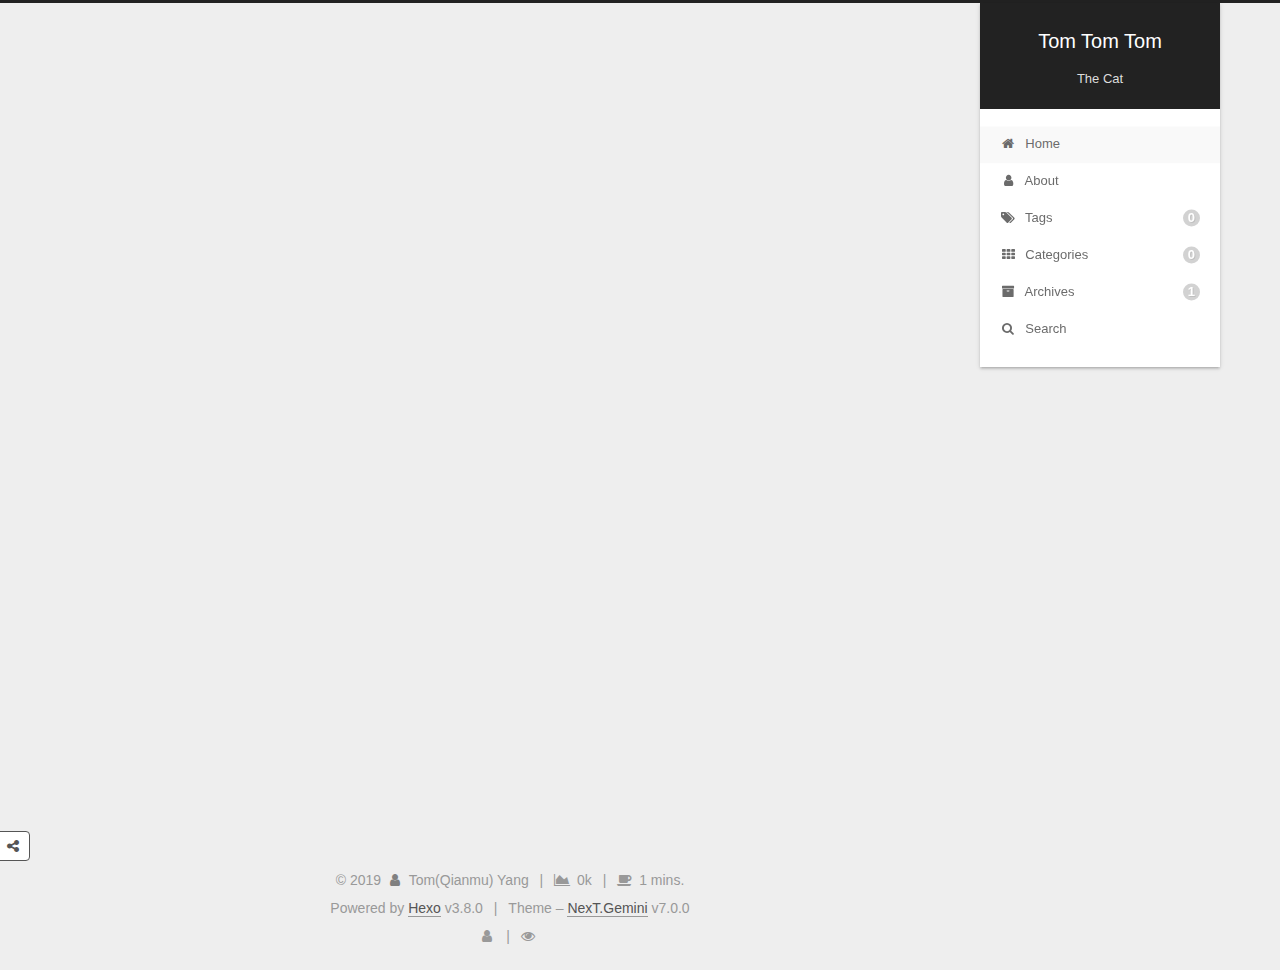
==== index.html @ f93fe0fd "Site updated: 2019-02-16 12:59:56" ====
<!DOCTYPE html>












  


<html class="theme-next gemini use-motion" lang="en">
<head><meta name="generator" content="Hexo 3.8.0">
  <meta charset="UTF-8">
<meta http-equiv="X-UA-Compatible" content="IE=edge">
<meta name="viewport" content="width=device-width, initial-scale=1, maximum-scale=2">
<meta name="theme-color" content="#222">


  
  
  <link rel="stylesheet" href="/lib/needsharebutton/needsharebutton.css">



















  
  
  <link rel="stylesheet" href="/lib/fancybox/source/jquery.fancybox.css?v=2.1.5">







<link rel="stylesheet" href="/lib/font-awesome/css/font-awesome.min.css?v=4.6.2">

<link rel="stylesheet" href="/css/main.css?v=7.0.0">


  <link rel="apple-touch-icon" sizes="180x180" href="/images/favicon-180x180.png?v=7.0.0">


  <link rel="icon" type="image/png" sizes="32x32" href="/images/favicon-32x32.png?v=7.0.0">


  <link rel="icon" type="image/png" sizes="16x16" href="/images/favicon-16x16.png?v=7.0.0">


  <link rel="mask-icon" href="/images/logo.svg?v=7.0.0" color="#222">







<script id="hexo.configurations">
  var NexT = window.NexT || {};
  var CONFIG = {
    root: '/',
    scheme: 'Gemini',
    version: '7.0.0',
    sidebar: {"position":"right","display":"post","offset":12,"b2t":false,"scrollpercent":false,"onmobile":false},
    fancybox: true,
    fastclick: false,
    lazyload: false,
    tabs: true,
    motion: {"enable":true,"async":false,"transition":{"post_block":"fadeIn","post_header":"slideDownIn","post_body":"slideDownIn","coll_header":"slideLeftIn","sidebar":"slideUpIn"}},
    algolia: {
      applicationID: '',
      apiKey: '',
      indexName: '',
      hits: {"per_page":10},
      labels: {"input_placeholder":"Search for Posts","hits_empty":"We didn't find any results for the search: ${query}","hits_stats":"${hits} results found in ${time} ms"}
    }
  };
</script>


  




  <meta name="description" content="All About Tom">
<meta name="keywords" content="Funny, Kids, School, Video Game">
<meta property="og:type" content="website">
<meta property="og:title" content="Tom Tom Tom">
<meta property="og:url" content="https://qianmuyang.github.io/index.html">
<meta property="og:site_name" content="Tom Tom Tom">
<meta property="og:description" content="All About Tom">
<meta property="og:locale" content="en">
<meta name="twitter:card" content="summary">
<meta name="twitter:title" content="Tom Tom Tom">
<meta name="twitter:description" content="All About Tom">



  <link rel="alternate" href="/atom.xml" title="Tom Tom Tom" type="application/atom+xml">




  <link rel="canonical" href="https://qianmuyang.github.io/">



<script id="page.configurations">
  CONFIG.page = {
    sidebar: "",
  };
</script>

  <title>Tom Tom Tom</title>
  




  <script async src="//www.googletagmanager.com/gtag/js?id=UA-129832206-3"></script>
  <script>
    window.dataLayer = window.dataLayer || [];
    function gtag(){dataLayer.push(arguments);}
    gtag('js', new Date());
    gtag('config', 'UA-129832206-3');
  </script>









  <noscript>
  <style>
  .use-motion .motion-element,
  .use-motion .brand,
  .use-motion .menu-item,
  .sidebar-inner,
  .use-motion .post-block,
  .use-motion .pagination,
  .use-motion .comments,
  .use-motion .post-header,
  .use-motion .post-body,
  .use-motion .collection-title { opacity: initial; }

  .use-motion .logo,
  .use-motion .site-title,
  .use-motion .site-subtitle {
    opacity: initial;
    top: initial;
  }

  .use-motion .logo-line-before i { left: initial; }
  .use-motion .logo-line-after i { right: initial; }
  </style>
</noscript>

</head>

<body itemscope="" itemtype="http://schema.org/WebPage" lang="en">

  
  
    
  

  <div class="container sidebar-position-right 
  page-home">
    <div class="headband"></div>

    <header id="header" class="header" itemscope="" itemtype="http://schema.org/WPHeader">
      <div class="header-inner"><div class="site-brand-wrapper">
  <div class="site-meta">
    

    <div class="custom-logo-site-title">
      <a href="/" class="brand" rel="start">
        <span class="logo-line-before"><i></i></span>
        <span class="site-title">Tom Tom Tom</span>
        <span class="logo-line-after"><i></i></span>
      </a>
    </div>
    
      
        <h1 class="site-subtitle" itemprop="description">The Cat</h1>
      
    
    
  </div>

  <div class="site-nav-toggle">
    <button aria-label="Toggle navigation bar">
      <span class="btn-bar"></span>
      <span class="btn-bar"></span>
      <span class="btn-bar"></span>
    </button>
  </div>
</div>



<nav class="site-nav">
  
    <ul id="menu" class="menu">
      
        
        
        
          
          <li class="menu-item menu-item-home menu-item-active">

    
    
    
      
    

    
      
    

    <a href="/" rel="section"><i class="menu-item-icon fa fa-fw fa-home"></i> <br>Home</a>

  </li>
        
        
        
          
          <li class="menu-item menu-item-about">

    
    
    
      
    

    
      
    

    <a href="/about/" rel="section"><i class="menu-item-icon fa fa-fw fa-user"></i> <br>About</a>

  </li>
        
        
        
          
          <li class="menu-item menu-item-tags">

    
    
    
      
    

    
      
    

    <a href="/tags/" rel="section"><i class="menu-item-icon fa fa-fw fa-tags"></i> <br>Tags<span class="badge">0</span></a>

  </li>
        
        
        
          
          <li class="menu-item menu-item-categories">

    
    
    
      
    

    
      
    

    <a href="/categories/" rel="section"><i class="menu-item-icon fa fa-fw fa-th"></i> <br>Categories<span class="badge">0</span></a>

  </li>
        
        
        
          
          <li class="menu-item menu-item-archives">

    
    
    
      
    

    
      
    

    <a href="/archives/" rel="section"><i class="menu-item-icon fa fa-fw fa-archive"></i> <br>Archives<span class="badge">1</span></a>

  </li>

      
      
        <li class="menu-item menu-item-search">
          
            <a href="javascript:;" class="popup-trigger">
          
            
              <i class="menu-item-icon fa fa-search fa-fw"></i> <br>Search</a>
        </li>
      
    </ul>
  

  

  
    <div class="site-search">
      
  <div class="popup search-popup local-search-popup">
  <div class="local-search-header clearfix">
    <span class="search-icon">
      <i class="fa fa-search"></i>
    </span>
    <span class="popup-btn-close">
      <i class="fa fa-times-circle"></i>
    </span>
    <div class="local-search-input-wrapper">
      <input autocomplete="off" placeholder="Searching..." spellcheck="false" type="text" id="local-search-input">
    </div>
  </div>
  <div id="local-search-result"></div>
</div>



    </div>
  
</nav>



  



</div>
    </header>

    


    <main id="main" class="main">
      <div class="main-inner">
        <div class="content-wrap">
          
            

          
          <div id="content" class="content">
            
  <section id="posts" class="posts-expand">
    
      

  

  
  
  

  

  <article class="post post-type-normal" itemscope="" itemtype="http://schema.org/Article">
  
  
  
  <div class="post-block">
    <link itemprop="mainEntityOfPage" href="https://qianmuyang.github.io/Hi-Guys-Tom-Here-Welcome-to-my-Blogger/">

    <span hidden itemprop="author" itemscope="" itemtype="http://schema.org/Person">
      <meta itemprop="name" content="Tom(Qianmu) Yang">
      <meta itemprop="description" content="All About Tom">
      <meta itemprop="image" content="/images/avatar.png">
    </span>

    <span hidden itemprop="publisher" itemscope="" itemtype="http://schema.org/Organization">
      <meta itemprop="name" content="Tom Tom Tom">
    </span>

    
      <header class="post-header">

        
        
          <h2 class="post-title" itemprop="name headline">
                
                
                <a href="/Hi-Guys-Tom-Here-Welcome-to-my-Blogger/" class="post-title-link" itemprop="url">Hi Guys! Tom Here! Welcome to my Blogger</a>
              
            
          </h2>
        

        <div class="post-meta">
          <span class="post-time">

            
            
            

            
              <span class="post-meta-item-icon">
                <i class="fa fa-calendar-o"></i>
              </span>
              
                <span class="post-meta-item-text">Posted on</span>
              

              
                
              

              <time title="Created: 2019-02-16 11:31:38 / Modified: 11:56:50" itemprop="dateCreated datePublished" datetime="2019-02-16T11:31:38-08:00">2019-02-16</time>
            

            
              

              
            
          </span>

          

          
            
            
              
              <span class="post-comments-count">
                <span class="post-meta-divider">|</span>
                <span class="post-meta-item-icon">
                  <i class="fa fa-comment-o"></i>
                </span>
            
                <a href="/Hi-Guys-Tom-Here-Welcome-to-my-Blogger/#comments" itemprop="discussionUrl">
                  <span class="post-meta-item-text">Comments: </span> <span class="post-comments-count disqus-comment-count" data-disqus-identifier="Hi-Guys-Tom-Here-Welcome-to-my-Blogger/" itemprop="commentCount"></span>
                </a>
              </span>
            
          

          
          

          

          
            <div class="post-symbolscount">
              

              
                <span class="post-meta-item-icon">
                  <i class="fa fa-file-word-o"></i>
                </span>
                
                  <span class="post-meta-item-text">Symbols count in article: </span>
                
                <span title="Symbols count in article">285</span>
              

              
                <span class="post-meta-divider">|</span>
              

              
                <span class="post-meta-item-icon">
                  <i class="fa fa-clock-o"></i>
                </span>
                
                  <span class="post-meta-item-text">Reading time &asymp;</span>
                
                <span title="Reading time">1 mins.</span>
              
            </div>
          

          

        </div>
      </header>
    

    
    
    
    <div class="post-body" itemprop="articleBody">

      
      

      
        
          
            <p>Hi guys, Tom here! Welcome to my personal blogger <code>Tom Tom Tom</code>. My little daddy helped me a lot to build this website and I’ve enjoyed working with him together. If you guys want to build your own blogger, feel free to contact…em, my little daddy. He can be found at <a href="https://www.javaneversleep.com" target="_blank" rel="noopener"><code>Java Never Sleep</code></a>.</p>
<p><img src="https://www.dropbox.com/s/tb8wv7fyn2rgqrf/when-i-was-young.JPG?dl=1" alt=""></p>

          
        
      
    </div>

    

    
    
    

    

    
      
    
    

    

    <footer class="post-footer">
      

      

      

      
      
        <div class="post-eof"></div>
      
    </footer>
  </div>
  
  
  
  </article>


    
  </section>

  


          </div>
          

        </div>
        
          
  
  <div class="sidebar-toggle">
    <div class="sidebar-toggle-line-wrap">
      <span class="sidebar-toggle-line sidebar-toggle-line-first"></span>
      <span class="sidebar-toggle-line sidebar-toggle-line-middle"></span>
      <span class="sidebar-toggle-line sidebar-toggle-line-last"></span>
    </div>
  </div>

  <aside id="sidebar" class="sidebar">
    
    <div class="sidebar-inner">

      

      

      <div class="site-overview-wrap sidebar-panel sidebar-panel-active">
        <div class="site-overview">
          <div class="site-author motion-element" itemprop="author" itemscope="" itemtype="http://schema.org/Person">
            
              <img class="site-author-image" itemprop="image" src="/images/avatar.png" alt="Tom(Qianmu) Yang">
            
              <p class="site-author-name" itemprop="name">Tom(Qianmu) Yang</p>
              <p class="site-description motion-element" itemprop="description">All About Tom</p>
          </div>

          
            <nav class="site-state motion-element">
              
                <div class="site-state-item site-state-posts">
                
                  <a href="/archives/">
                
                    <span class="site-state-item-count">1</span>
                    <span class="site-state-item-name">posts</span>
                  </a>
                </div>
              

              

              
            </nav>
          

          
            <div class="feed-link motion-element">
              <a href="/atom.xml" rel="alternate">
                <i class="fa fa-rss"></i>
                RSS
              </a>
            </div>
          

          
            <div class="links-of-author motion-element">
              
                <span class="links-of-author-item">
                  
                  
                    
                  
                  
                    
                  
                  <a href="mailto:tom.yang0222@gmail.com" title="E-Mail &rarr; mailto:tom.yang0222@gmail.com" rel="noopener" target="_blank"><i class="fa fa-fw fa-envelope"></i>E-Mail</a>
                </span>
              
                <span class="links-of-author-item">
                  
                  
                    
                  
                  
                    
                  
                  <a href="https://github.com/qianmuyang" title="GitHub &rarr; https://github.com/qianmuyang" rel="noopener" target="_blank"><i class="fa fa-fw fa-github"></i>GitHub</a>
                </span>
              
                <span class="links-of-author-item">
                  
                  
                    
                  
                  
                    
                  
                  <a href="https://www.linkedin.com/in/qianmuyang" title="LinkedIn &rarr; https://www.linkedin.com/in/qianmuyang" rel="noopener" target="_blank"><i class="fa fa-fw fa-linkedin"></i>LinkedIn</a>
                </span>
              
                <span class="links-of-author-item">
                  
                  
                    
                  
                  
                    
                  
                  <a href="https://twitter.com/qianmuyang" title="Twitter &rarr; https://twitter.com/qianmuyang" rel="noopener" target="_blank"><i class="fa fa-fw fa-twitter"></i>Twitter</a>
                </span>
              
            </div>
          

          
             <div class="cc-license motion-element" itemprop="license">
              
                
              
              
              
              <a href="https://creativecommons.org/licenses/by-nc-sa/4.0/" class="cc-opacity" rel="noopener" target="_blank"><img src="/images/cc-by-nc-sa.svg" alt="Creative Commons"></a>
             </div>
          

          
          

          
            
          
          

        </div>
      </div>

      

      

    </div>
  </aside>


        
      </div>
    </main>

    <footer id="footer" class="footer">
      <div class="footer-inner">
        <div class="copyright">&copy; <span itemprop="copyrightYear">2019</span>
  <span class="with-love" id="animate">
    <i class="fa fa-user"></i>
  </span>
  <span class="author" itemprop="copyrightHolder">Tom(Qianmu) Yang</span>

  
    <span class="post-meta-divider">|</span>
    <span class="post-meta-item-icon">
      <i class="fa fa-area-chart"></i>
    </span>
    
    <span title="Symbols count total">0k</span>
  

  
    <span class="post-meta-divider">|</span>
    <span class="post-meta-item-icon">
      <i class="fa fa-coffee"></i>
    </span>
    
    <span title="Reading time total">1 mins.</span>
  
</div>


  <div class="powered-by">Powered by <a href="https://hexo.io" class="theme-link" rel="noopener" target="_blank">Hexo</a> v3.8.0</div>



  <span class="post-meta-divider">|</span>



  <div class="theme-info">Theme – <a href="https://theme-next.org" class="theme-link" rel="noopener" target="_blank">NexT.Gemini</a> v7.0.0</div>




        
<div class="busuanzi-count">
  <script async src="https://busuanzi.ibruce.info/busuanzi/2.3/busuanzi.pure.mini.js"></script>

  
    <span class="post-meta-item-icon">
      <i class="fa fa-user"></i>
    </span>
    <span class="site-uv" title="Total Visitors">
      <span class="busuanzi-value" id="busuanzi_value_site_uv"></span>
    </span>
  

  
    <span class="post-meta-divider">|</span>
  

  
    <span class="post-meta-item-icon">
      <i class="fa fa-eye"></i>
    </span>
    <span class="site-pv" title="Total Views">
      <span class="busuanzi-value" id="busuanzi_value_site_pv"></span>
    </span>
  
</div>









        
      </div>      
    </footer>

    
      <div class="back-to-top">
        <i class="fa fa-arrow-up"></i>
        
      </div>
    

    
      <div id="needsharebutton-float">
        <span class="btn">
          <i class="fa fa-share-alt" aria-hidden="true"></i>
        </span>
      </div>
    

    

    
  </div>

  

<script>
  if (Object.prototype.toString.call(window.Promise) !== '[object Function]') {
    window.Promise = null;
  }
</script>












  















  
  <script src="/lib/jquery/index.js?v=2.1.3"></script>

  
  <script src="/lib/velocity/velocity.min.js?v=1.2.1"></script>

  
  <script src="/lib/velocity/velocity.ui.min.js?v=1.2.1"></script>

  
  <script src="/lib/fancybox/source/jquery.fancybox.pack.js?v=2.1.5"></script>


  


  <script src="/js/src/utils.js?v=7.0.0"></script>

  <script src="/js/src/motion.js?v=7.0.0"></script>



  
  


  <script src="/js/src/affix.js?v=7.0.0"></script>

  <script src="/js/src/schemes/pisces.js?v=7.0.0"></script>




  

  


  <script src="/js/src/bootstrap.js?v=7.0.0"></script>



  
  
  <script id="dsq-count-scr" src="https://JavaNeverSleep.disqus.com/count.js" async></script>







  

  <script>
    // Popup Window;
    var isfetched = false;
    var isXml = true;
    // Search DB path;
    var search_path = "search.xml";
    if (search_path.length === 0) {
      search_path = "search.xml";
    } else if (/json$/i.test(search_path)) {
      isXml = false;
    }
    var path = "/" + search_path;
    // monitor main search box;

    var onPopupClose = function (e) {
      $('.popup').hide();
      $('#local-search-input').val('');
      $('.search-result-list').remove();
      $('#no-result').remove();
      $(".local-search-pop-overlay").remove();
      $('body').css('overflow', '');
    }

    function proceedsearch() {
      $("body")
        .append('<div class="search-popup-overlay local-search-pop-overlay"></div>')
        .css('overflow', 'hidden');
      $('.search-popup-overlay').click(onPopupClose);
      $('.popup').toggle();
      var $localSearchInput = $('#local-search-input');
      $localSearchInput.attr("autocapitalize", "none");
      $localSearchInput.attr("autocorrect", "off");
      $localSearchInput.focus();
    }

    // search function;
    var searchFunc = function(path, search_id, content_id) {
      'use strict';

      // start loading animation
      $("body")
        .append('<div class="search-popup-overlay local-search-pop-overlay">' +
          '<div id="search-loading-icon">' +
          '<i class="fa fa-spinner fa-pulse fa-5x fa-fw"></i>' +
          '</div>' +
          '</div>')
        .css('overflow', 'hidden');
      $("#search-loading-icon").css('margin', '20% auto 0 auto').css('text-align', 'center');

      

      $.ajax({
        url: path,
        dataType: isXml ? "xml" : "json",
        async: true,
        success: function(res) {
          // get the contents from search data
          isfetched = true;
          $('.popup').detach().appendTo('.header-inner');
          var datas = isXml ? $("entry", res).map(function() {
            return {
              title: $("title", this).text(),
              content: $("content",this).text(),
              url: $("url" , this).text()
            };
          }).get() : res;
          var input = document.getElementById(search_id);
          var resultContent = document.getElementById(content_id);
          var inputEventFunction = function() {
            var searchText = input.value.trim().toLowerCase();
            var keywords = searchText.split(/[\s\-]+/);
            if (keywords.length > 1) {
              keywords.push(searchText);
            }
            var resultItems = [];
            if (searchText.length > 0) {
              // perform local searching
              datas.forEach(function(data) {
                var isMatch = false;
                var hitCount = 0;
                var searchTextCount = 0;
                var title = data.title.trim();
                var titleInLowerCase = title.toLowerCase();
                var content = data.content.trim().replace(/<[^>]+>/g,"");
                
                var contentInLowerCase = content.toLowerCase();
                var articleUrl = decodeURIComponent(data.url).replace(/\/{2,}/g, '/');
                var indexOfTitle = [];
                var indexOfContent = [];
                // only match articles with not empty titles
                if(title != '') {
                  keywords.forEach(function(keyword) {
                    function getIndexByWord(word, text, caseSensitive) {
                      var wordLen = word.length;
                      if (wordLen === 0) {
                        return [];
                      }
                      var startPosition = 0, position = [], index = [];
                      if (!caseSensitive) {
                        text = text.toLowerCase();
                        word = word.toLowerCase();
                      }
                      while ((position = text.indexOf(word, startPosition)) > -1) {
                        index.push({position: position, word: word});
                        startPosition = position + wordLen;
                      }
                      return index;
                    }

                    indexOfTitle = indexOfTitle.concat(getIndexByWord(keyword, titleInLowerCase, false));
                    indexOfContent = indexOfContent.concat(getIndexByWord(keyword, contentInLowerCase, false));
                  });
                  if (indexOfTitle.length > 0 || indexOfContent.length > 0) {
                    isMatch = true;
                    hitCount = indexOfTitle.length + indexOfContent.length;
                  }
                }

                // show search results

                if (isMatch) {
                  // sort index by position of keyword

                  [indexOfTitle, indexOfContent].forEach(function (index) {
                    index.sort(function (itemLeft, itemRight) {
                      if (itemRight.position !== itemLeft.position) {
                        return itemRight.position - itemLeft.position;
                      } else {
                        return itemLeft.word.length - itemRight.word.length;
                      }
                    });
                  });

                  // merge hits into slices

                  function mergeIntoSlice(text, start, end, index) {
                    var item = index[index.length - 1];
                    var position = item.position;
                    var word = item.word;
                    var hits = [];
                    var searchTextCountInSlice = 0;
                    while (position + word.length <= end && index.length != 0) {
                      if (word === searchText) {
                        searchTextCountInSlice++;
                      }
                      hits.push({position: position, length: word.length});
                      var wordEnd = position + word.length;

                      // move to next position of hit

                      index.pop();
                      while (index.length != 0) {
                        item = index[index.length - 1];
                        position = item.position;
                        word = item.word;
                        if (wordEnd > position) {
                          index.pop();
                        } else {
                          break;
                        }
                      }
                    }
                    searchTextCount += searchTextCountInSlice;
                    return {
                      hits: hits,
                      start: start,
                      end: end,
                      searchTextCount: searchTextCountInSlice
                    };
                  }

                  var slicesOfTitle = [];
                  if (indexOfTitle.length != 0) {
                    slicesOfTitle.push(mergeIntoSlice(title, 0, title.length, indexOfTitle));
                  }

                  var slicesOfContent = [];
                  while (indexOfContent.length != 0) {
                    var item = indexOfContent[indexOfContent.length - 1];
                    var position = item.position;
                    var word = item.word;
                    // cut out 100 characters
                    var start = position - 20;
                    var end = position + 80;
                    if(start < 0){
                      start = 0;
                    }
                    if (end < position + word.length) {
                      end = position + word.length;
                    }
                    if(end > content.length){
                      end = content.length;
                    }
                    slicesOfContent.push(mergeIntoSlice(content, start, end, indexOfContent));
                  }

                  // sort slices in content by search text's count and hits' count

                  slicesOfContent.sort(function (sliceLeft, sliceRight) {
                    if (sliceLeft.searchTextCount !== sliceRight.searchTextCount) {
                      return sliceRight.searchTextCount - sliceLeft.searchTextCount;
                    } else if (sliceLeft.hits.length !== sliceRight.hits.length) {
                      return sliceRight.hits.length - sliceLeft.hits.length;
                    } else {
                      return sliceLeft.start - sliceRight.start;
                    }
                  });

                  // select top N slices in content

                  var upperBound = parseInt('1');
                  if (upperBound >= 0) {
                    slicesOfContent = slicesOfContent.slice(0, upperBound);
                  }

                  // highlight title and content

                  function highlightKeyword(text, slice) {
                    var result = '';
                    var prevEnd = slice.start;
                    slice.hits.forEach(function (hit) {
                      result += text.substring(prevEnd, hit.position);
                      var end = hit.position + hit.length;
                      result += '<b class="search-keyword">' + text.substring(hit.position, end) + '</b>';
                      prevEnd = end;
                    });
                    result += text.substring(prevEnd, slice.end);
                    return result;
                  }

                  var resultItem = '';

                  if (slicesOfTitle.length != 0) {
                    resultItem += "<li><a href='" + articleUrl + "' class='search-result-title'>" + highlightKeyword(title, slicesOfTitle[0]) + "</a>";
                  } else {
                    resultItem += "<li><a href='" + articleUrl + "' class='search-result-title'>" + title + "</a>";
                  }

                  slicesOfContent.forEach(function (slice) {
                    resultItem += "<a href='" + articleUrl + "'>" +
                      "<p class=\"search-result\">" + highlightKeyword(content, slice) +
                      "...</p>" + "</a>";
                  });

                  resultItem += "</li>";
                  resultItems.push({
                    item: resultItem,
                    searchTextCount: searchTextCount,
                    hitCount: hitCount,
                    id: resultItems.length
                  });
                }
              })
            };
            if (keywords.length === 1 && keywords[0] === "") {
              resultContent.innerHTML = '<div id="no-result"><i class="fa fa-search fa-5x"></i></div>'
            } else if (resultItems.length === 0) {
              resultContent.innerHTML = '<div id="no-result"><i class="fa fa-frown-o fa-5x"></i></div>'
            } else {
              resultItems.sort(function (resultLeft, resultRight) {
                if (resultLeft.searchTextCount !== resultRight.searchTextCount) {
                  return resultRight.searchTextCount - resultLeft.searchTextCount;
                } else if (resultLeft.hitCount !== resultRight.hitCount) {
                  return resultRight.hitCount - resultLeft.hitCount;
                } else {
                  return resultRight.id - resultLeft.id;
                }
              });
              var searchResultList = '<ul class=\"search-result-list\">';
              resultItems.forEach(function (result) {
                searchResultList += result.item;
              })
              searchResultList += "</ul>";
              resultContent.innerHTML = searchResultList;
            }
          }

          if ('auto' === 'auto') {
            input.addEventListener('input', inputEventFunction);
          } else {
            $('.search-icon').click(inputEventFunction);
            input.addEventListener('keypress', function (event) {
              if (event.keyCode === 13) {
                inputEventFunction();
              }
            });
          }

          // remove loading animation
          $(".local-search-pop-overlay").remove();
          $('body').css('overflow', '');

          proceedsearch();
        }
      });
    }

    // handle and trigger popup window;
    $('.popup-trigger').click(function(e) {
      e.stopPropagation();
      if (isfetched === false) {
        searchFunc(path, 'local-search-input', 'local-search-result');
      } else {
        proceedsearch();
      };
    });

    $('.popup-btn-close').click(onPopupClose);
    $('.popup').click(function(e){
      e.stopPropagation();
    });
    $(document).on('keyup', function (event) {
      var shouldDismissSearchPopup = event.which === 27 &&
        $('.search-popup').is(':visible');
      if (shouldDismissSearchPopup) {
        onPopupClose();
      }
    });
  </script>





  

  

  

  

  

  
  
  
  <script src="/lib/needsharebutton/needsharebutton.js"></script>
  <script>
    
      pbOptions = {};
      
        pbOptions.iconStyle = "box";
      
        pbOptions.boxForm = "horizontal";
      
        pbOptions.position = "bottomCenter";
      
        pbOptions.networks = "Twitter,Facebook,Linkedin,Reddit,Pinterest,GooglePlus";
      
      new needShareButton('#needsharebutton-postbottom', pbOptions);
    
    
      flOptions = {};
      
        flOptions.iconStyle = "box";
      
        flOptions.boxForm = "horizontal";
      
        flOptions.position = "middleRight";
      
        flOptions.networks = "Twitter,Facebook,Linkedin,Reddit,Pinterest,GooglePlus";
      
      new needShareButton('#needsharebutton-float', flOptions);
    
  </script>


  

  

  

  

  

  
  <style>
    .copy-btn {
      display: inline-block;
      padding: 6px 12px;
      font-size: 13px;
      font-weight: 700;
      line-height: 20px;
      color: #333;
      white-space: nowrap;
      vertical-align: middle;
      cursor: pointer;
      background-color: #eee;
      background-image: linear-gradient(#fcfcfc, #eee);
      border: 1px solid #d5d5d5;
      border-radius: 3px;
      user-select: none;
      outline: 0;
    }

    .highlight-wrap .copy-btn {
      transition: opacity .3s ease-in-out;
      opacity: 0;
      padding: 2px 6px;
      position: absolute;
      right: 4px;
      top: 8px;
    }

    .highlight-wrap:hover .copy-btn,
    .highlight-wrap .copy-btn:focus {
      opacity: 1
    }

    .highlight-wrap {
      position: relative;
    }
  </style>
  <script>
    $('.highlight').each(function(i, e) {
      var $wrap = $('<div>').addClass('highlight-wrap');
      $(e).after($wrap);
      $wrap.append($('<button>').addClass('copy-btn').append('Copy').on('click', function(e) {
        var code = $(this).parent().find('.code').find('.line').map(function(i, e) {
          return $(e).text();
        }).toArray().join('\n');
        var ta = document.createElement('textarea');
        var range = document.createRange(); //For Chrome
        var sel = window.getSelection(); //For Chrome
        var yPosition = window.pageYOffset || document.documentElement.scrollTop;
        ta.style.top = yPosition + 'px'; //Prevent page scroll
        ta.style.position = 'absolute';
        ta.style.opacity = '0';
        ta.value = code;
        ta.textContent = code; //For FireFox
        ta.contentEditable = true;
        ta.readOnly = false;
        document.body.appendChild(ta);
        range.selectNode(ta);
        sel.removeAllRanges();
        sel.addRange(range);
        ta.setSelectionRange(0, code.length);
        var result = document.execCommand('copy');
        
          if (result) $(this).text('Copied');
          else $(this).text('Copy failed');
        
        ta.blur(); //For iOS
        $(this).blur();
      })).on('mouseleave', function(e) {
        var $b = $(this).find('.copy-btn');
        setTimeout(function() {
          $b.text('Copy');
        }, 300);
      }).append(e);
    })
  </script>


  

</body>
</html>
---- lib/needsharebutton/needsharebutton.css ----
/***********************************************
  needShareButton
  - Version 1.0.0
  - Copyright 2015 Dzmitry Vasileuski
  - Licensed under MIT (http://opensource.org/licenses/MIT)
***********************************************/
/* Social icons font
***********************************************/
/* SOCIAL ICON */

@font-face {
  font-family: 'social-icons';
  font-weight: normal;
  font-style: normal;
  src: url('font/social.eot?44259375');
  src: url('font/social.eot?44259375#iefix') format('embedded-opentype'), url('font/social.woff?44259375') format('woff'), url('font/social.ttf?44259375') format('truetype'), url('font/social.svg?44259375#social') format('svg');
}
@font-face {
  font-family: 'social-icons';
  src: url('[data-uri]') format('woff'), url('[data-uri]') format('truetype');
}

.need-share-button_dropdown [class^="social-"]:before, .need-share-button_dropdown [class*=" social-"]:before {
  font-family: "social-icons";
  font-style: normal;
  font-weight: normal;
  speak: none;

  display: inline-block;
  text-decoration: inherit;
  width: 1em;
  margin-right: .2em;
  text-align: center;
  /* opacity: .8; */

  /* For safety - reset parent styles, that can break glyph codes*/
  font-variant: normal;
  text-transform: none;

  /* fix buttons height, for twitter bootstrap */
  line-height: 1em;

  /* Animation center compensation - margins should be symmetric */
  /* remove if not needed */
  margin-left: .2em;

  /* you can be more comfortable with increased icons size */
  /* font-size: 120%; */

  /* Uncomment for 3D effect */
  /* text-shadow: 1px 1px 1px rgba(127, 127, 127, 0.3); */
}

.social-mailto:before { content: '\e80a'; }
.social-twitter:before { content: '\e813'; }
.social-pinterest:before { content: '\e80f'; }
.social-facebook:before { content: '\e80e'; }
.social-googleplus:before { content: '\e80d'; }
.social-reddit:before { content: '\e810'; }
.social-linkedin:before { content: '\e80c'; }
.social-tumblr:before { content: '\e812'; }
.social-evernote:before { content: '\e801'; }
.social-delicious:before { content: '\e815'; }
.social-stumbleupon:before { content: '\e811'; }
.social-googlebookmarks:before { content: '\e80b'; }
.social-newsvine:before { content: '\e803'; }
.social-friendfeed:before { content: '\e802'; }
.social-vkontakte:before { content: '\e814'; }
.social-odnoklassniki:before { content: '\e804'; }
.social-mailru:before { content: '\e800'; }

/* FONTELLO ICON */

@font-face {
font-family: 'fontello';
src: url('../font/fontello.eot?34242489');
src: url('../font/fontello.eot?34242489#iefix') format('embedded-opentype'),
     url('../font/fontello.svg?34242489#fontello') format('svg');
font-weight: normal;
font-style: normal;
}
@font-face {
font-family: 'fontello';
src: url('[data-uri]') format('woff'),
     url('[data-uri]') format('truetype');
}
/* Chrome hack: SVG is rendered more smooth in Windozze. 100% magic, uncomment if you need it. */
/* Note, that will break hinting! In other OS-es font will be not as sharp as it could be */
/*
@media screen and (-webkit-min-device-pixel-ratio:0) {
  @font-face {
    font-family: 'fontello';
    src: url('../font/fontello.svg?13586373#fontello') format('svg');
  }
}
*/

 .need-share-button_dropdown [class^="icon-"]:before, .need-share-button_dropdown [class*=" icon-"]:before {
  font-family: "fontello";
  font-style: normal;
  font-weight: normal;
  speak: none;

  display: inline-block;
  text-decoration: inherit;
  width: 1em;
  margin-right: .2em;
  text-align: center;
  /* opacity: .8; */

  /* For safety - reset parent styles, that can break glyph codes*/
  font-variant: normal;
  text-transform: none;

  /* fix buttons height, for twitter bootstrap */
  line-height: 1em;

  /* Animation center compensation - margins should be symmetric */
  /* remove if not needed */
  margin-left: .2em;

  /* you can be more comfortable with increased icons size */
  /* font-size: 120%; */

  /* Uncomment for 3D effect */
  /* text-shadow: 1px 1px 1px rgba(127, 127, 127, 0.3); */
}

.icon-weibo:before { content: '\e82b'; } /* '' */
.icon-renren:before { content: '\f18b'; } /* '' */
.icon-qqzone:before { content: '\f1d6'; } /* '' */
.icon-wechat:before { content: '\f1d7'; } /* '' */

/* Need Share Button
***********************************************/
.need-share-button {
  position: relative;
}
.need-share-button-opened {
  position: relative;
}
.need-share-button-opened img.need-share-wechat-code-image {
  display: block;

  width: 100%;
  max-width: 200px;
  margin: 10px auto;
}
.need-share-button_dropdown {
  position: absolute;
  z-index: 10;

  visibility: hidden;
  overflow: hidden;

  width: 300px;

  font-size: 16px;

  -webkit-transition: .3s;
          transition: .3s;
  -webkit-transform: scale(.1);
      -ms-transform: scale(.1);
          transform: scale(.1);
  text-align: center;
  white-space: normal;

  opacity: 0;
  -webkit-border-radius: 4px;
          border-radius: 4px;
  background-color: #fff;
  -webkit-box-shadow: 0 0 2px rgba(0, 0, 0, .5);
          box-shadow: 0 0 2px rgba(0, 0, 0, .5);
}
.need-share-button-opened .need-share-button_dropdown {
  visibility: visible;

  -webkit-transform: scale(1);
      -ms-transform: scale(1);
          transform: scale(1);

  opacity: 1;
}
.need-share-button_dropdown-box-vertical,
.need-share-button_dropdown-box-horizontal {
  -webkit-border-radius: 0;
          border-radius: 0;
}
.need-share-button_dropdown-box-vertical {
  width: 50px;
}
.need-share-button_dropdown-box-horizontal {
  width: auto;

  white-space: nowrap;
}
.need-share-button_link {
  display: inline-block;

  width: 50px;
  height: 50px;

  line-height: 50px;

  cursor: pointer;
  text-align: center;
}
.need-share-button_link:hover {
  -webkit-transition: .3s;
          transition: .3s;

  opacity: .7;
}
/* Dropdown position
***********************************************/
.need-share-button_dropdown-top-left {
  right: 100%;
  bottom: 100%;

  margin-right: 10px;
  margin-bottom: 10px;
}
.need-share-button_dropdown-top-right {
  bottom: 100%;
  left: 100%;

  margin-bottom: 10px;
  margin-left: 10px;
}
.need-share-button_dropdown-top-center {
  bottom: 100%;
  left: 50%;

  margin-bottom: 10px;
}
.need-share-button_dropdown-middle-left {
  top: 50%;
  right: 100%;

  margin-right: 10px;
}
.need-share-button_dropdown-middle-right {
  bottom: 0;
  left: 100%;

  margin-left: 10px;
}
.need-share-button_dropdown-bottom-left {
  top: 100%;
  right: 100%;

  margin-top: 10px;
  margin-right: 10px;
}
.need-share-button_dropdown-bottom-right {
  top: 100%;
  left: 100%;

  margin-top: 10px;
  margin-left: 10px;
}
.need-share-button_dropdown-bottom-center {
  top: 100%;
  left: 50%;

  margin-top: 10px;
}
/* Default theme
***********************************************/
.need-share-button-default {
  display: inline-block;

  margin-bottom: 0;
  padding: 6px 12px;

  font-size: 14px;
  line-height: 1.42857143;
  font-weight: 400;
  color: #333;

  cursor: pointer;
  -webkit-user-select: none;
     -moz-user-select: none;
      -ms-user-select: none;
          user-select: none;
  text-align: center;
  vertical-align: middle;

  border: 1px solid #ccc;
  -webkit-border-radius: 4px;
          border-radius: 4px;
  background-color: #fff;
}
/* Network buttons
***********************************************/
.need-share-button_wechat {
  color: #a2dc30;
}
.need-share-button_wechat.need-share-button_link-box {
  color: #fff;

  background: #a2dc30;
}
.need-share-button_weibo {
  color: #d52b2b;
}
.need-share-button_weibo.need-share-button_link-box {
  color: #fff;

  background: #d52b2b;
}
.need-share-button_douban {
  color: #072;
}
.need-share-button_douban:before {
  content: '豆';
}
.need-share-button_douban.need-share-button_link-box {
  color: #fff;

  background: #072;
}
.need-share-button_qqzone {
  color: #ffce00;
}
.need-share-button_qqzone.need-share-button_link-box {
  color: #fff;

  background: #ffce00;
}
.need-share-button_renren {
  color: #207cc5;
}
.need-share-button_renren.need-share-button_link-box {
  color: #fff;

  background: #207cc5;
}
.need-share-button_mailto {
  color: #efbe00;
}
.need-share-button_mailto.need-share-button_link-box {
  color: #fff;

  background: #efbe00;
}
.need-share-button_twitter {
  color: #00acec;
}
.need-share-button_twitter.need-share-button_link-box {
  color: #fff;

  background: #00acec;
}
.need-share-button_pinterest {
  color: #cd2027;
}
.need-share-button_pinterest.need-share-button_link-box {
  color: #fff;

  background: #cd2027;
}
.need-share-button_facebook {
  color: #3b5998;
}
.need-share-button_facebook.need-share-button_link-box {
  color: #fff;

  background: #3b5998;
}
.need-share-button_googleplus {
  color: #d44132;
}
.need-share-button_googleplus.need-share-button_link-box {
  color: #fff;

  background: #d44132;
}
.need-share-button_reddit {
  color: #000;
}
.need-share-button_reddit.need-share-button_link-box {
  color: #fff;

  background: #000;
}
.need-share-button_delicious {
  color: #000;
}
.need-share-button_delicious.need-share-button_link-box {
  color: #fff;

  background: #000;
}
.need-share-button_stumbleupon {
  color: #f04e23;
}
.need-share-button_stumbleupon.need-share-button_link-box {
  color: #fff;

  background: #f04e23;
}
.need-share-button_linkedin {
  color: #0085af;
}
.need-share-button_linkedin.need-share-button_link-box {
  color: #fff;

  background: #0085af;
}
.need-share-button_tumblr {
  color: #34465d;
}
.need-share-button_tumblr.need-share-button_link-box {
  color: #fff;

  background: #34465d;
}
.need-share-button_googlebookmarks {
  color: #fde331;
}
.need-share-button_googlebookmarks.need-share-button_link-box {
  color: #fff;

  background: #fde331;
}
.need-share-button_newsvine {
  color: #03652c;
}
.need-share-button_newsvine.need-share-button_link-box {
  color: #fff;

  background: #03652c;
}
.need-share-button_evernote {
  color: #79d626;
}
.need-share-button_evernote.need-share-button_link-box {
  color: #fff;

  background: #79d626;
}
.need-share-button_friendfeed {
  color: #b0cbe9;
}
.need-share-button_friendfeed.need-share-button_link-box {
  color: #fff;

  background: #b0cbe9;
}
.need-share-button_vkontakte {
  color: #4c75a3;
}
.need-share-button_vkontakte.need-share-button_link-box {
  color: #fff;

  background: #4c75a3;
}
.need-share-button_odnoklassniki {
  color: #ed812b;
}
.need-share-button_odnoklassniki.need-share-button_link-box {
  color: #fff;

  background: #ed812b;
}
.need-share-button_mailru {
  color: #f89c0e;
}
.need-share-button_mailru.need-share-button_link-box {
  color: #fff;

  background: #f89c0e;
}
---- css/main.css ----
/* normalize.css v3.0.2 | MIT License | git.io/normalize */
html {
  font-family: sans-serif; /* 1 */
  -ms-text-size-adjust: 100%; /* 2 */
  -webkit-text-size-adjust: 100%; /* 2 */
}
body {
  margin: 0;
}
article,
aside,
details,
figcaption,
figure,
footer,
header,
hgroup,
main,
menu,
nav,
section,
summary {
  display: block;
}
audio,
canvas,
progress,
video {
  display: inline-block; /* 1 */
  vertical-align: baseline; /* 2 */
}
audio:not([controls]) {
  display: none;
  height: 0;
}
[hidden],
template {
  display: none;
}
a {
  background-color: transparent;
}
a:active,
a:hover {
  outline: 0;
}
abbr[title] {
  border-bottom: 1px dotted;
}
b,
strong {
  font-weight: bold;
}
dfn {
  font-style: italic;
}
h1 {
  font-size: 2em;
  margin: 0.67em 0;
}
mark {
  background: #ff0;
  color: #000;
}
small {
  font-size: 80%;
}
sub,
sup {
  font-size: 75%;
  line-height: 0;
  position: relative;
  vertical-align: baseline;
}
sup {
  top: -0.5em;
}
sub {
  bottom: -0.25em;
}
img {
  border: 0;
}
svg:not(:root) {
  overflow: hidden;
}
figure {
  margin: 1em 40px;
}
hr {
  -moz-box-sizing: content-box;
  box-sizing: content-box;
  height: 0;
}
pre {
  overflow: auto;
}
code,
kbd,
pre,
samp {
  font-family: monospace, monospace;
  font-size: 1em;
}
button,
input,
optgroup,
select,
textarea {
  color: inherit; /* 1 */
  font: inherit; /* 2 */
  margin: 0; /* 3 */
}
button {
  overflow: visible;
}
button,
select {
  text-transform: none;
}
button,
html input[type="button"],
input[type="reset"],
input[type="submit"] {
  -webkit-appearance: button; /* 2 */
  cursor: pointer; /* 3 */
}
button[disabled],
html input[disabled] {
  cursor: default;
}
button::-moz-focus-inner,
input::-moz-focus-inner {
  border: 0;
  padding: 0;
}
input {
  line-height: normal;
}
input[type="checkbox"],
input[type="radio"] {
  box-sizing: border-box; /* 1 */
  padding: 0; /* 2 */
}
input[type="number"]::-webkit-inner-spin-button,
input[type="number"]::-webkit-outer-spin-button {
  height: auto;
}
input[type="search"] {
  -webkit-appearance: textfield; /* 1 */
  -moz-box-sizing: content-box;
  -webkit-box-sizing: content-box; /* 2 */
  box-sizing: content-box;
}
input[type="search"]::-webkit-search-cancel-button,
input[type="search"]::-webkit-search-decoration {
  -webkit-appearance: none;
}
fieldset {
  border: 1px solid #c0c0c0;
  margin: 0 2px;
  padding: 0.35em 0.625em 0.75em;
}
legend {
  border: 0; /* 1 */
  padding: 0; /* 2 */
}
textarea {
  overflow: auto;
}
optgroup {
  font-weight: bold;
}
table {
  border-collapse: collapse;
  border-spacing: 0;
}
td,
th {
  padding: 0;
}
::selection {
  background: #262a30;
  color: #fff;
}
body {
  position: relative;
  font-family: 'Lato', "PingFang SC", "Microsoft YaHei", sans-serif;
  font-size: 14px;
  line-height: 2;
  color: #555;
  background: #eee;
}
@media (max-width: 767px) {
  body {
    padding-right: 0 !important;
  }
}
@media (min-width: 768px) and (max-width: 991px) {
  body {
    padding-right: 0 !important;
  }
}
@media (min-width: 1200px) {
  body {
    font-size: 16px;
  }
}
h1,
h2,
h3,
h4,
h5,
h6 {
  margin: 0;
  padding: 0;
  font-weight: bold;
  line-height: 1.5;
  font-family: 'Lato', "PingFang SC", "Microsoft YaHei", sans-serif;
}
h1,
h2,
h3,
h4,
h5,
h6 {
  margin: 20px 0 15px;
}
h1 {
  font-size: 22px;
}
h1 code {
  font-size: 22px;
}
@media (max-width: 767px) {
  h1 {
    font-size: 18px;
  }
  h1 code {
    font-size: 18px;
  }
}
h2 {
  font-size: 20px;
}
h2 code {
  font-size: 20px;
}
@media (max-width: 767px) {
  h2 {
    font-size: 16px;
  }
  h2 code {
    font-size: 16px;
  }
}
h3 {
  font-size: 18px;
}
h3 code {
  font-size: 18px;
}
@media (max-width: 767px) {
  h3 {
    font-size: 14px;
  }
  h3 code {
    font-size: 14px;
  }
}
h4 {
  font-size: 16px;
}
h4 code {
  font-size: 16px;
}
@media (max-width: 767px) {
  h4 {
    font-size: 12px;
  }
  h4 code {
    font-size: 12px;
  }
}
h5 {
  font-size: 14px;
}
h5 code {
  font-size: 14px;
}
@media (max-width: 767px) {
  h5 {
    font-size: 10px;
  }
  h5 code {
    font-size: 10px;
  }
}
h6 {
  font-size: 12px;
}
h6 code {
  font-size: 12px;
}
@media (max-width: 767px) {
  h6 {
    font-size: 8px;
  }
  h6 code {
    font-size: 8px;
  }
}
p {
  margin: 0 0 20px 0;
}
a,
span.exturl {
  overflow-wrap: break-word;
  word-wrap: break-word;
  background-color: transparent;
  color: #555;
  text-decoration: none;
  outline: none;
  border-bottom: 1px solid #999;
  cursor: pointer;
}
a:hover,
span.exturl:hover {
  color: #222;
  border-bottom-color: #222;
}
blockquote {
  margin: 0;
  padding: 0;
}
img {
  display: block;
  margin: auto;
  max-width: 100%;
  height: auto;
}
hr {
  margin: 40px 0;
  height: 3px;
  border: none;
  background-color: #ddd;
  background-image: repeating-linear-gradient(-45deg, #fff, #fff 4px, transparent 4px, transparent 8px);
}
blockquote {
  padding: 0 15px;
  color: #666;
  border-left: 4px solid #ddd;
}
blockquote cite::before {
  content: "-";
  padding: 0 5px;
}
dt {
  font-weight: 700;
}
dd {
  margin: 0;
  padding: 0;
}
kbd {
  border: 1px solid #ccc;
  border-radius: 0.2em;
  box-shadow: 0.1em 0.1em 0.2em rgba(0,0,0,0.1);
  background-color: #f9f9f9;
  font-family: inherit;
  background-image: -webkit-linear-gradient(top, #eee, #fff, #eee);
  padding: 0.1em 0.3em;
  white-space: nowrap;
}
.text-left {
  text-align: left;
}
.text-center {
  text-align: center;
}
.text-right {
  text-align: right;
}
.text-justify {
  text-align: justify;
}
.text-nowrap {
  white-space: nowrap;
}
.text-lowercase {
  text-transform: lowercase;
}
.text-uppercase {
  text-transform: uppercase;
}
.text-capitalize {
  text-transform: capitalize;
}
.center-block {
  display: block;
  margin-left: auto;
  margin-right: auto;
}
.clearfix:before,
.clearfix:after {
  content: " ";
  display: table;
}
.clearfix:after {
  clear: both;
}
.pullquote {
  width: 45%;
}
.pullquote.left {
  float: left;
  margin-left: 5px;
  margin-right: 10px;
}
.pullquote.right {
  float: right;
  margin-left: 10px;
  margin-right: 5px;
}
.affix.affix.affix {
  position: fixed;
}
.translation {
  margin-top: -20px;
  font-size: 14px;
  color: #999;
}
.scrollbar-measure {
  width: 100px;
  height: 100px;
  overflow: scroll;
  position: absolute;
  top: -9999px;
}
.use-motion .motion-element {
  opacity: 0;
}
table {
  margin: 20px 0;
  width: 100%;
  border-collapse: collapse;
  border-spacing: 0;
  border: 1px solid #ddd;
  font-size: 14px;
  word-break: break-all;
}
table>tbody>tr:nth-of-type(odd) {
  background-color: #f9f9f9;
}
table>tbody>tr:hover {
  background-color: #f5f5f5;
}
caption,
th,
td {
  padding: 8px;
  text-align: left;
  vertical-align: middle;
  font-weight: normal;
}
th,
td {
  border-bottom: 3px solid #ddd;
  border-right: 1px solid #eee;
}
th {
  padding-bottom: 10px;
  font-weight: 700;
}
td {
  border-bottom-width: 1px;
}
html,
body {
  height: 100%;
}
.container {
  position: relative;
}
.header-inner {
  margin: 0 auto;
  padding: 100px 0 70px;
  width: calc(100% - 18px);
}
@media (min-width: 1200px) {
  .container .header-inner {
    width: 1160px;
  }
}
@media (min-width: 1600px) {
  .container .header-inner {
    width: 73%;
  }
}
.main-inner {
  margin: 0 auto;
  width: calc(100% - 18px);
}
@media (min-width: 1200px) {
  .container .main-inner {
    width: 1160px;
  }
}
@media (min-width: 1600px) {
  .container .main-inner {
    width: 73%;
  }
}
.footer {
  padding: 20px 0;
}
.footer-inner {
  box-sizing: border-box;
  margin: 0px auto;
  width: calc(100% - 18px);
}
@media (min-width: 1200px) {
  .container .footer-inner {
    width: 1160px;
  }
}
@media (min-width: 1600px) {
  .container .footer-inner {
    width: 73%;
  }
}
pre,
.highlight {
  overflow: auto;
  margin: 20px 0;
  padding: 0;
  font-size: 14px;
  color: #4d4d4c;
  background: #f7f7f7;
  line-height: 1.6;
}
pre,
code {
  font-family: consolas, Menlo, "PingFang SC", "Microsoft YaHei", monospace;
}
code {
  overflow-wrap: break-word;
  word-wrap: break-word;
  padding: 2px 4px;
  color: #555;
  background: #eee;
  border-radius: 3px;
  font-size: 14px;
}
pre {
  padding: 10px;
}
pre code {
  padding: 0;
  color: #4d4d4c;
  background: none;
  text-shadow: none;
}
.highlight {
  border-radius: 1px;
}
.highlight pre {
  border: none;
  margin: 0;
  padding: 10px 0;
}
.highlight table {
  margin: 0;
  width: auto;
  border: none;
}
.highlight td {
  border: none;
  padding: 0;
}
.highlight figcaption {
  font-size: 1em;
  color: #4d4d4c;
  line-height: 1em;
  margin-bottom: 1em;
  margin: 0em;
  padding: 0.5em;
  background: #eee;
  border-bottom: 1px solid #e9e9e9;
}
.highlight figcaption:before,
.highlight figcaption:after {
  content: " ";
  display: table;
}
.highlight figcaption:after {
  clear: both;
}
.highlight figcaption a {
  float: right;
  color: #4d4d4c;
}
.highlight figcaption a:hover {
  border-bottom-color: #4d4d4c;
}
.highlight .gutter pre {
  padding-left: 10px;
  padding-right: 10px;
  color: #869194;
  text-align: right;
  background-color: #eff2f3;
}
.highlight .code pre {
  width: 100%;
  padding-left: 10px;
  padding-right: 10px;
  background-color: #f7f7f7;
}
.highlight .line {
  height: 20px;
}
.gutter {
  -webkit-user-select: none;
  -moz-user-select: none;
  -ms-user-select: none;
  user-select: none;
}
.gist table {
  width: auto;
}
.gist table td {
  border: none;
}
pre .deletion {
  background: #fdd;
}
pre .addition {
  background: #dfd;
}
pre .meta {
  color: #8959a8;
}
pre .comment {
  color: #8e908c;
}
pre .variable,
pre .attribute,
pre .tag,
pre .name,
pre .regexp,
pre .ruby .constant,
pre .xml .tag .title,
pre .xml .pi,
pre .xml .doctype,
pre .html .doctype,
pre .css .id,
pre .css .class,
pre .css .pseudo {
  color: #c82829;
}
pre .number,
pre .preprocessor,
pre .built_in,
pre .builtin-name,
pre .literal,
pre .params,
pre .constant,
pre .command {
  color: #f5871f;
}
pre .ruby .class .title,
pre .css .rules .attribute,
pre .string,
pre .symbol,
pre .value,
pre .inheritance,
pre .header,
pre .ruby .symbol,
pre .xml .cdata,
pre .special,
pre .formula {
  color: #718c00;
}
pre .title,
pre .css .hexcolor {
  color: #3e999f;
}
pre .function,
pre .python .decorator,
pre .python .title,
pre .ruby .function .title,
pre .ruby .title .keyword,
pre .perl .sub,
pre .javascript .title,
pre .coffeescript .title {
  color: #4271ae;
}
pre .keyword,
pre .javascript .function {
  color: #8959a8;
}
.posts-expand .post-body img.full-image {
  border: none;
}
.blockquote-center,
.page-home .post-type-quote blockquote,
.page-post-detail .post-type-quote blockquote {
  position: relative;
  margin: 40px 0;
  padding: 0;
  border-left: none;
  text-align: center;
}
.blockquote-center::before,
.page-home .post-type-quote blockquote::before,
.page-post-detail .post-type-quote blockquote::before,
.blockquote-center::after,
.page-home .post-type-quote blockquote::after,
.page-post-detail .post-type-quote blockquote::after {
  position: absolute;
  content: ' ';
  display: block;
  width: 100%;
  height: 24px;
  opacity: 0.2;
  background-repeat: no-repeat;
  background-position: 0 -6px;
  background-size: 22px 22px;
}
.blockquote-center::before,
.page-home .post-type-quote blockquote::before,
.page-post-detail .post-type-quote blockquote::before {
  top: -20px;
  background-image: url("../images/quote-l.svg");
  border-top: 1px solid #ccc;
}
.blockquote-center::after,
.page-home .post-type-quote blockquote::after,
.page-post-detail .post-type-quote blockquote::after {
  bottom: -20px;
  background-image: url("../images/quote-r.svg");
  border-bottom: 1px solid #ccc;
  background-position: 100% 8px;
}
.blockquote-center p,
.page-home .post-type-quote blockquote p,
.page-post-detail .post-type-quote blockquote p,
.blockquote-center div,
.page-home .post-type-quote blockquote div,
.page-post-detail .post-type-quote blockquote div {
  text-align: center;
}
.post .post-body .group-picture img {
  box-sizing: border-box;
  padding: 0 3px;
  border: none;
}
.post .group-picture-row {
  overflow: hidden;
  margin-top: 6px;
}
.post .group-picture-row:first-child {
  margin-top: 0;
}
.post .group-picture-column {
  float: left;
}
.page-post-detail .post-body .group-picture-column {
  float: none;
  margin-top: 10px;
  width: auto !important;
}
.page-post-detail .post-body .group-picture-column img {
  margin: 0 auto;
}
.page-archive .group-picture-container {
  overflow: hidden;
}
.page-archive .group-picture-row {
  float: left;
}
.page-archive .group-picture-row:first-child {
  margin-top: 6px;
}
.page-archive .group-picture-column {
  max-width: 150px;
  max-height: 150px;
}
.post-body .note {
  position: relative;
  padding: 15px;
  margin-bottom: 20px;
  border: 1px solid #eee;
  border-left-width: 5px;
  border-radius: 3px;
}
.post-body .note h2,
.post-body .note h3,
.post-body .note h4,
.post-body .note h5,
.post-body .note h6 {
  margin-top: 0;
  margin-bottom: 0;
  border-bottom: initial;
  padding-top: 0 !important;
}
.post-body .note p:first-child,
.post-body .note ul:first-child,
.post-body .note ol:first-child,
.post-body .note table:first-child,
.post-body .note pre:first-child,
.post-body .note blockquote:first-child {
  margin-top: 0;
}
.post-body .note p:last-child,
.post-body .note ul:last-child,
.post-body .note ol:last-child,
.post-body .note table:last-child,
.post-body .note pre:last-child,
.post-body .note blockquote:last-child {
  margin-bottom: 0;
}
.post-body .note.default {
  border-left-color: #777;
}
.post-body .note.default h2,
.post-body .note.default h3,
.post-body .note.default h4,
.post-body .note.default h5,
.post-body .note.default h6 {
  color: #777;
}
.post-body .note.primary {
  border-left-color: #6f42c1;
}
.post-body .note.primary h2,
.post-body .note.primary h3,
.post-body .note.primary h4,
.post-body .note.primary h5,
.post-body .note.primary h6 {
  color: #6f42c1;
}
.post-body .note.info {
  border-left-color: #428bca;
}
.post-body .note.info h2,
.post-body .note.info h3,
.post-body .note.info h4,
.post-body .note.info h5,
.post-body .note.info h6 {
  color: #428bca;
}
.post-body .note.success {
  border-left-color: #5cb85c;
}
.post-body .note.success h2,
.post-body .note.success h3,
.post-body .note.success h4,
.post-body .note.success h5,
.post-body .note.success h6 {
  color: #5cb85c;
}
.post-body .note.warning {
  border-left-color: #f0ad4e;
}
.post-body .note.warning h2,
.post-body .note.warning h3,
.post-body .note.warning h4,
.post-body .note.warning h5,
.post-body .note.warning h6 {
  color: #f0ad4e;
}
.post-body .note.danger {
  border-left-color: #d9534f;
}
.post-body .note.danger h2,
.post-body .note.danger h3,
.post-body .note.danger h4,
.post-body .note.danger h5,
.post-body .note.danger h6 {
  color: #d9534f;
}
.post-body .label {
  display: inline;
  padding: 0 2px;
  white-space: nowrap;
}
.post-body .label.default {
  background-color: #f0f0f0;
}
.post-body .label.primary {
  background-color: #efe6f7;
}
.post-body .label.info {
  background-color: #e5f2f8;
}
.post-body .label.success {
  background-color: #e7f4e9;
}
.post-body .label.warning {
  background-color: #fcf6e1;
}
.post-body .label.danger {
  background-color: #fae8eb;
}
.post-body .tabs {
  position: relative;
  display: block;
  margin-bottom: 20px;
  padding-top: 10px;
}
.post-body .tabs ul.nav-tabs {
  margin: 0;
  padding: 0;
  display: flex;
  margin-bottom: -1px;
}
@media (max-width: 413px) {
  .post-body .tabs ul.nav-tabs {
    display: block;
    margin-bottom: 5px;
  }
}
.post-body .tabs ul.nav-tabs li.tab {
  list-style-type: none !important;
  margin: 0 0.25em 0 0;
  border-top: 3px solid transparent;
  border-left: 1px solid transparent;
  border-right: 1px solid transparent;
}
@media (max-width: 413px) {
  .post-body .tabs ul.nav-tabs li.tab {
    margin: initial;
    border-top: 1px solid transparent;
    border-left: 3px solid transparent;
    border-right: 1px solid transparent;
    border-bottom: 1px solid transparent;
  }
}
.post-body .tabs ul.nav-tabs li.tab a {
  outline: 0;
  border-bottom: initial;
  display: block;
  line-height: 1.8em;
  padding: 0.25em 0.75em;
  transition-duration: 0.2s;
  transition-timing-function: ease-out;
  transition-delay: 0s;
}
.post-body .tabs ul.nav-tabs li.tab a i {
  width: 1.285714285714286em;
}
.post-body .tabs ul.nav-tabs li.tab.active {
  border-top: 3px solid #fc6423;
  border-left: 1px solid #ddd;
  border-right: 1px solid #ddd;
  background-color: #fff;
}
@media (max-width: 413px) {
  .post-body .tabs ul.nav-tabs li.tab.active {
    border-top: 1px solid #ddd;
    border-left: 3px solid #fc6423;
    border-right: 1px solid #ddd;
    border-bottom: 1px solid #ddd;
  }
}
.post-body .tabs ul.nav-tabs li.tab.active a {
  cursor: default;
  color: #555;
}
.post-body .tabs .tab-content {
  background-color: #fff;
}
.post-body .tabs .tab-content .tab-pane {
  border: 1px solid #ddd;
  padding: 20px 20px 0 20px;
}
.post-body .tabs .tab-content .tab-pane:not(.active) {
  display: none !important;
}
.post-body .tabs .tab-content .tab-pane.active {
  display: block !important;
}
.btn {
  display: inline-block;
  padding: 0 20px;
  font-size: 14px;
  color: #555;
  background: #fff;
  border: 2px solid #555;
  text-decoration: none;
  border-radius: 2px;
  transition-property: background-color;
  transition-duration: 0.2s;
  transition-timing-function: ease-in-out;
  transition-delay: 0s;
  line-height: 2;
}
.btn:hover {
  border-color: #222;
  color: #fff;
  background: #222;
}
.btn +.btn {
  margin: 0 0 8px 8px;
}
.btn .fa-fw {
  width: 1.285714285714286em;
  text-align: left;
}
.btn-bar {
  display: block;
  width: 22px;
  height: 2px;
  background: #555;
  border-radius: 1px;
}
.btn-bar+.btn-bar {
  margin-top: 4px;
}
.pagination {
  margin: 120px 0 40px;
  text-align: center;
  border-top: 1px solid #eee;
}
.page-number-basic,
.pagination .prev,
.pagination .next,
.pagination .page-number,
.pagination .space {
  display: inline-block;
  position: relative;
  top: -1px;
  margin: 0 10px;
  padding: 0 11px;
}
@media (max-width: 767px) {
  .page-number-basic,
  .pagination .prev,
  .pagination .next,
  .pagination .page-number,
  .pagination .space {
    margin: 0 5px;
  }
}
.pagination .prev,
.pagination .next,
.pagination .page-number {
  border-bottom: 0;
  border-top: 1px solid #eee;
  transition-property: border-color;
  transition-duration: 0.2s;
  transition-timing-function: ease-in-out;
  transition-delay: 0s;
}
.pagination .prev:hover,
.pagination .next:hover,
.pagination .page-number:hover {
  border-top-color: #222;
}
.pagination .space {
  padding: 0;
  margin: 0;
}
.pagination .prev {
  margin-left: 0;
}
.pagination .next {
  margin-right: 0;
}
.pagination .page-number.current {
  color: #fff;
  background: #ccc;
  border-top-color: #ccc;
}
@media (max-width: 767px) {
  .pagination {
    border-top: none;
  }
  .pagination .prev,
  .pagination .next,
  .pagination .page-number {
    margin-bottom: 10px;
    border-top: 0;
    border-bottom: 1px solid #eee;
    padding: 0 10px;
  }
  .pagination .prev:hover,
  .pagination .next:hover,
  .pagination .page-number:hover {
    border-bottom-color: #222;
  }
}
.comments {
  margin: 60px 20px 0;
}
.tag-cloud {
  text-align: center;
}
.tag-cloud a {
  display: inline-block;
  margin: 10px;
}
.tag-cloud a:hover {
  color: #222 !important;
}
.back-to-top {
  box-sizing: border-box;
  position: fixed;
  bottom: -100px;
  right: 30px;
  z-index: 1050;
  padding: 0 6px;
  width: 24px;
  background: #222;
  font-size: 12px;
  opacity: 0.6;
  color: #fff;
  cursor: pointer;
  text-align: center;
  -webkit-transform: translateZ(0);
  transition-property: bottom;
  transition-duration: 0.2s;
  transition-timing-function: ease-in-out;
  transition-delay: 0s;
}
@media (min-width: 768px) and (max-width: 991px) {
  .back-to-top {
    display: none !important;
  }
}
@media (max-width: 767px) {
  .back-to-top {
    display: none !important;
  }
}
.back-to-top.back-to-top-on {
  bottom: 30px;
}
.header {
  background: transparent;
}
.header-inner {
  position: relative;
}
.headband {
  height: 3px;
  background: #222;
}
.site-meta {
  margin: 0;
  text-align: center;
}
@media (max-width: 767px) {
  .site-meta {
    text-align: center;
  }
}
.brand {
  position: relative;
  display: inline-block;
  padding: 0 40px;
  color: #fff;
  background: #222;
  border-bottom: none;
}
.brand:hover {
  color: #fff;
}
.logo {
  display: inline-block;
  margin-right: 5px;
  line-height: 36px;
  vertical-align: top;
}
.site-title {
  display: inline-block;
  vertical-align: top;
  line-height: 36px;
  font-size: 20px;
  font-weight: normal;
  font-family: 'Lato', "PingFang SC", "Microsoft YaHei", sans-serif;
}
.site-subtitle {
  margin-top: 10px;
  font-size: 13px;
  color: #ddd;
}
.use-motion .brand {
  opacity: 0;
}
.use-motion .logo,
.use-motion .site-title,
.use-motion .site-subtitle,
.use-motion .custom-logo-image {
  opacity: 0;
  position: relative;
  top: -10px;
}
.site-nav-toggle {
  display: none;
  position: absolute;
  top: 10px;
  left: 10px;
}
@media (max-width: 767px) {
  .site-nav-toggle {
    display: block;
  }
}
.site-nav-toggle button {
  margin-top: 2px;
  padding: 9px 10px;
  background: transparent;
  border: none;
}
@media (max-width: 767px) {
  .site-nav {
    display: none;
    margin: 0 -10px;
    padding: 0 10px;
    clear: both;
    border-top: 1px solid #ddd;
  }
}
@media (min-width: 768px) and (max-width: 991px) {
  .site-nav {
    display: block !important;
  }
}
@media (min-width: 992px) {
  .site-nav {
    display: block !important;
  }
}
.menu {
  margin-top: 20px;
  padding-left: 0;
  text-align: center;
}
.menu .menu-item {
  display: inline-block;
  margin: 0 10px;
  list-style: none;
}
@media screen and (max-width: 767px) {
  .menu .menu-item {
    margin-top: 10px;
  }
}
.menu .menu-item a,
.menu .menu-item span.exturl {
  display: block;
  font-size: 13px;
  line-height: inherit;
  border-bottom: 1px solid transparent;
  transition-property: border-color;
  transition-duration: 0.2s;
  transition-timing-function: ease-in-out;
  transition-delay: 0s;
}
.menu .menu-item a:hover,
.menu .menu-item span.exturl:hover {
  border-bottom-color: #222;
}
.menu .menu-item .fa {
  margin-right: 5px;
}
.use-motion .menu-item {
  opacity: 0;
}
.post-body {
  overflow-wrap: break-word;
  word-wrap: break-word;
  font-family: 'Lato', "PingFang SC", "Microsoft YaHei", sans-serif;
}
.post-body .exturl .fa {
  font-size: 14px;
  margin-left: 4px;
}
.post-body .fancybox img {
  display: block !important;
  margin: 0 auto;
  cursor: pointer;
  cursor: zoom-in;
  cursor: -webkit-zoom-in;
}
.post-body .image-caption,
.post-body .figure .caption {
  margin: -20px auto 15px;
  text-align: center;
  font-size: 14px;
  color: #999;
  font-weight: bold;
  line-height: 1;
}
.post-sticky-flag {
  display: inline-block;
  font-size: 16px;
  -ms-transform: rotate(30deg);
  -webkit-transform: rotate(30deg);
  -moz-transform: rotate(30deg);
  -ms-transform: rotate(30deg);
  -o-transform: rotate(30deg);
  transform: rotate(30deg);
}
.use-motion .post-block,
.use-motion .pagination,
.use-motion .comments {
  opacity: 0;
}
.use-motion .post-header {
  opacity: 0;
}
.use-motion .post-body {
  opacity: 0;
}
.use-motion .collection-title {
  opacity: 0;
}
.posts-expand {
  padding-top: 40px;
}
@media (max-width: 767px) {
  .posts-expand {
    margin: 0 20px;
  }
  .post-body pre .gutter pre {
    padding-right: 10px;
  }
  .post-body .highlight {
    margin-left: 0px;
    margin-right: 0px;
    padding: 0;
  }
  .post-body .highlight .gutter pre {
    padding-right: 10px;
  }
}
@media (min-width: 992px) {
  .posts-expand .post-body {
    text-align: justify;
  }
}
.posts-expand .post-body h2,
.posts-expand .post-body h3,
.posts-expand .post-body h4,
.posts-expand .post-body h5,
.posts-expand .post-body h6 {
  padding-top: 10px;
}
.posts-expand .post-body h2 .header-anchor,
.posts-expand .post-body h3 .header-anchor,
.posts-expand .post-body h4 .header-anchor,
.posts-expand .post-body h5 .header-anchor,
.posts-expand .post-body h6 .header-anchor {
  float: right;
  margin-left: 10px;
  color: #ccc;
  border-bottom-style: none;
  visibility: hidden;
}
.posts-expand .post-body h2 .header-anchor:hover,
.posts-expand .post-body h3 .header-anchor:hover,
.posts-expand .post-body h4 .header-anchor:hover,
.posts-expand .post-body h5 .header-anchor:hover,
.posts-expand .post-body h6 .header-anchor:hover {
  color: inherit;
}
.posts-expand .post-body h2:hover .header-anchor,
.posts-expand .post-body h3:hover .header-anchor,
.posts-expand .post-body h4:hover .header-anchor,
.posts-expand .post-body h5:hover .header-anchor,
.posts-expand .post-body h6:hover .header-anchor {
  visibility: visible;
}
.posts-expand .post-body ul li {
  list-style: circle;
}
.posts-expand .post-body img {
  box-sizing: border-box;
  margin: auto;
  padding: 3px;
  border: 1px solid #ddd;
}
.posts-expand .post-body .fancybox img {
  margin: 0 auto 25px;
}
.posts-expand .post-body img {
  margin: 0 auto 25px;
}
@media (max-width: 767px) {
  .posts-collapse {
    margin: 0 20px;
  }
  .posts-collapse .post-title,
  .posts-collapse .post-meta {
    display: block;
    width: auto;
    text-align: left;
  }
}
.posts-collapse {
  position: relative;
  z-index: 1010;
  margin-left: 55px;
}
.posts-collapse::after {
  content: " ";
  position: absolute;
  top: 20px;
  left: 0;
  margin-left: -2px;
  width: 4px;
  height: 100%;
  background: #f5f5f5;
  z-index: -1;
}
@media (max-width: 767px) {
  .posts-collapse {
    margin: 0 20px;
  }
}
.posts-collapse .collection-title {
  position: relative;
  margin: 60px 0;
}
.posts-collapse .collection-title h1,
.posts-collapse .collection-title h2 {
  margin-left: 20px;
}
.posts-collapse .collection-title small {
  color: #bbb;
  margin-left: 5px;
}
.posts-collapse .collection-title::before {
  content: " ";
  position: absolute;
  left: 0;
  top: 50%;
  margin-left: -4px;
  margin-top: -4px;
  width: 8px;
  height: 8px;
  background: #bbb;
  border-radius: 50%;
}
.posts-collapse .post {
  margin: 30px 0;
}
.posts-collapse .post-header {
  position: relative;
  transition-duration: 0.2s;
  transition-timing-function: ease-in-out;
  transition-delay: 0s;
  transition-property: border;
  border-bottom: 1px dashed #ccc;
}
.posts-collapse .post-header::before {
  content: " ";
  position: absolute;
  left: 0;
  top: 12px;
  width: 6px;
  height: 6px;
  margin-left: -4px;
  background: #bbb;
  border-radius: 50%;
  border: 1px solid #fff;
  transition-duration: 0.2s;
  transition-timing-function: ease-in-out;
  transition-delay: 0s;
  transition-property: background;
}
.posts-collapse .post-header:hover {
  border-bottom-color: #666;
}
.posts-collapse .post-header:hover::before {
  background: #222;
}
.posts-collapse .post-meta {
  position: absolute;
  font-size: 12px;
  left: 20px;
  top: 5px;
}
.posts-collapse .post-comments-count {
  display: none;
}
.posts-collapse .post-title {
  margin-left: 60px;
  font-size: 16px;
  font-weight: normal;
  line-height: inherit;
}
.posts-collapse .post-title::after {
  margin-left: 3px;
  opacity: 0.6;
}
.posts-collapse .post-title a,
.posts-collapse .post-title span.exturl {
  color: #666;
  border-bottom: none;
}
.page-home .post-type-quote .post-header,
.page-post-detail .post-type-quote .post-header,
.page-home .post-type-quote .post-tags,
.page-post-detail .post-type-quote .post-tags {
  display: none;
}
.posts-expand .post-title {
  overflow-wrap: break-word;
  word-wrap: break-word;
  text-align: center;
  font-weight: 400;
}
.posts-expand .post-title-link {
  display: inline-block;
  position: relative;
  color: #555;
  border-bottom: none;
  line-height: 1.2;
  vertical-align: top;
}
.posts-expand .post-title-link::before {
  content: "";
  position: absolute;
  width: 100%;
  height: 2px;
  bottom: 0;
  left: 0;
  background-color: #000;
  visibility: hidden;
  -webkit-transform: scaleX(0);
  -moz-transform: scaleX(0);
  -ms-transform: scaleX(0);
  -o-transform: scaleX(0);
  transform: scaleX(0);
  transition-duration: 0.2s;
  transition-timing-function: ease-in-out;
  transition-delay: 0s;
}
.posts-expand .post-title-link:hover::before {
  visibility: visible;
  -webkit-transform: scaleX(1);
  -moz-transform: scaleX(1);
  -ms-transform: scaleX(1);
  -o-transform: scaleX(1);
  transform: scaleX(1);
}
.posts-expand .post-title-link .fa {
  font-size: 20px;
  margin-left: 5px;
}
.posts-expand .post-meta {
  margin: 3px 0 36px 0;
  color: #999;
  font-family: 'Lato', "PingFang SC", "Microsoft YaHei", sans-serif;
  font-size: 12px;
  text-align: center;
}
.posts-expand .post-meta .post-category-list {
  display: inline-block;
  margin: 0;
  padding: 3px;
}
.posts-expand .post-meta .post-category-list-link {
  color: #999;
}
.posts-expand .post-meta .post-description {
  font-size: 14px;
  margin-top: 2px;
}
.posts-expand .post-meta time {
  border-bottom: 1px dashed #999;
  cursor: help;
}
.post-meta-divider {
  margin: 0 0.5em;
}
.post-meta-item-icon {
  margin-right: 3px;
}
@media (min-width: 768px) and (max-width: 991px) {
  .post-meta-item-icon {
    display: inline-block;
  }
}
@media (max-width: 767px) {
  .post-meta-item-icon {
    display: inline-block;
  }
}
@media (min-width: 768px) and (max-width: 991px) {
  .post-meta-item-text {
    display: none;
  }
}
@media (max-width: 767px) {
  .post-meta-item-text {
    display: none;
  }
}
.post-button {
  margin-top: 20px;
}
.posts-expand .post-tags {
  margin-top: 40px;
  text-align: center;
}
.posts-expand .post-tags a {
  display: inline-block;
  margin-right: 10px;
  font-size: 13px;
}
.post-nav {
  display: table;
  margin-top: 15px;
  width: 100%;
  border-top: 1px solid #eee;
}
.post-nav-divider {
  display: table-cell;
  width: 10%;
}
.post-nav-item {
  display: table-cell;
  padding: 10px 0 0 0;
  width: 45%;
  vertical-align: top;
}
.post-nav-item a {
  position: relative;
  display: block;
  line-height: 25px;
  font-size: 14px;
  color: #555;
  border-bottom: none;
}
.post-nav-item a:hover {
  color: #222;
  border-bottom: none;
}
.post-nav-item a:active {
  top: 2px;
}
.post-nav-item .fa {
  font-size: 12px;
  margin-right: 5px;
}
.post-nav-next a {
  padding-left: 5px;
}
.post-nav-prev {
  text-align: right;
}
.post-nav-prev a {
  padding-right: 5px;
}
.post-nav-prev .fa {
  margin-left: 5px;
}
.posts-expand .post-eof {
  display: block;
  margin: 80px auto 60px;
  width: 8%;
  height: 1px;
  background: #ccc;
  text-align: center;
}
.post:last-child .post-eof.post-eof.post-eof {
  display: none;
}
.post-gallery {
  display: table;
  table-layout: fixed;
  width: 100%;
  border-collapse: separate;
}
.post-gallery-row {
  display: table-row;
}
.post-gallery .post-gallery-img {
  display: table-cell;
  text-align: center;
  vertical-align: middle;
  border: none;
}
.post-gallery .post-gallery-img img {
  max-width: 100%;
  max-height: 100%;
  border: none;
}
.fancybox-close,
.fancybox-close:hover {
  border: none;
}
.post-widgets {
  border-top: 1px solid #eee;
  padding-top: 9px;
  margin-top: 45px;
  display: flex;
  justify-content: center;
  flex-wrap: wrap;
  align-items: center;
}
.post-widgets .post-meta-divider {
  height: 25px;
  color: #999;
}
.wp_rating {
  height: 20px;
  margin-right: 10px;
  text-align: center;
  line-height: 20px;
  padding-top: 6px;
}
.social-like {
  font-size: 14px;
  text-align: center;
  display: flex;
  justify-content: center;
}
.vk_like {
  width: 85px;
  height: 21px;
  padding-top: 7px;
  align-self: center;
}
.fb_like {
  height: 30px;
  align-self: center;
}
.bdsharebuttonbox {
  margin-top: 10px;
  display: flex;
  justify-content: center;
}
.bdsharebuttonbox a {
  border: none;
}
.bdshare-slide-button-box a {
  border: none;
}
.rtl.post-body p,
.rtl.post-body a,
.rtl.post-body h1,
.rtl.post-body h2,
.rtl.post-body h3,
.rtl.post-body h4,
.rtl.post-body h5,
.rtl.post-body h6,
.rtl.post-body li,
.rtl.post-body ul,
.rtl.post-body ol {
  direction: rtl;
  font-family: UKIJ Ekran;
}
.rtl.post-title {
  font-family: UKIJ Ekran;
}
.sidebar {
  position: fixed;
  right: 0;
  top: 0;
  bottom: 0;
  width: 0;
  z-index: 1040;
  box-shadow: inset 0 2px 6px #000;
  background: #222;
  -webkit-transform: translateZ(0);
}
.sidebar a,
.sidebar .exturl {
  color: #999;
  border-bottom-color: #555;
}
.sidebar a:hover,
.sidebar .exturl:hover {
  color: #eee;
}
@media (min-width: 768px) and (max-width: 991px) {
  .sidebar {
    display: none !important;
  }
}
@media (max-width: 767px) {
  .sidebar {
    display: none !important;
  }
}
.sidebar-inner {
  position: relative;
  padding: 20px 10px;
  color: #999;
  text-align: center;
}
.site-overview-wrap {
  overflow: hidden;
}
.site-overview {
  overflow-y: auto;
  overflow-x: hidden;
}
.cc-license {
  margin-top: 10px;
  text-align: center;
}
.cc-license .cc-opacity {
  opacity: 0.7;
  border-bottom: none;
}
.cc-license .cc-opacity:hover {
  opacity: 0.9;
}
.cc-license img {
  display: inline-block;
}
.sidebar-toggle {
  position: fixed;
  right: 30px;
  bottom: 45px;
  width: 14px;
  height: 14px;
  padding: 5px;
  background: #222;
  line-height: 0;
  z-index: 1050;
  cursor: pointer;
  -webkit-transform: translateZ(0);
}
@media (min-width: 768px) and (max-width: 991px) {
  .sidebar-toggle {
    display: none !important;
  }
}
@media (max-width: 767px) {
  .sidebar-toggle {
    display: none !important;
  }
}
.sidebar-toggle-line {
  position: relative;
  display: inline-block;
  vertical-align: top;
  height: 2px;
  width: 100%;
  background: #fff;
  margin-top: 3px;
}
.sidebar-toggle-line:first-child {
  margin-top: 0;
}
.site-author-image {
  display: block;
  margin: 0 auto;
  padding: 2px;
  max-width: 120px;
  height: auto;
  border: 1px solid #eee;
  opacity: 1;
}
.site-author-image {
  border-radius: 100%;
}
.site-author-name {
  margin: 0;
  text-align: center;
  color: #222;
  font-weight: 600;
}
.site-description {
  margin-top: 0;
  text-align: center;
  font-size: 13px;
  color: #999;
}
.site-state {
  overflow: hidden;
  line-height: 1.4;
  white-space: nowrap;
  text-align: center;
}
.site-state-item {
  display: inline-block;
  padding: 0 15px;
  border-left: 1px solid #eee;
}
.site-state-item:first-child {
  border-left: none;
}
.site-state-item a {
  border-bottom: none;
}
.site-state-item-count {
  display: block;
  text-align: center;
  color: inherit;
  font-weight: 600;
  font-size: 16px;
}
.site-state-item-name {
  font-size: 13px;
  color: #999;
}
.feed-link {
  margin-top: 20px;
}
.feed-link a {
  display: inline-block;
  padding: 0 15px;
  color: #fc6423;
  border: 1px solid #fc6423;
  border-radius: 4px;
}
.feed-link a i {
  color: #fc6423;
  font-size: 14px;
}
.feed-link a:hover {
  color: #fff;
  background: #fc6423;
}
.feed-link a:hover i {
  color: #fff;
}
.links-of-author {
  margin-top: 20px;
}
.links-of-author a,
.links-of-author .exturl {
  display: inline-block;
  vertical-align: middle;
  margin-right: 10px;
  margin-bottom: 10px;
  border-bottom-color: #555;
  font-size: 13px;
}
.links-of-author a:before,
.links-of-author .exturl:before {
  display: inline-block;
  vertical-align: middle;
  margin-right: 3px;
  content: " ";
  width: 4px;
  height: 4px;
  border-radius: 50%;
  background: #709aac;
}
.links-of-blogroll {
  font-size: 13px;
}
.links-of-blogroll-title {
  margin-top: 20px;
  font-size: 14px;
  font-weight: 600;
}
.links-of-blogroll-list {
  margin: 0;
  padding: 0;
  list-style: none;
}
.links-of-blogroll-item {
  padding: 2px 10px;
}
.links-of-blogroll-item a,
.links-of-blogroll-item span.exturl {
  max-width: 280px;
  box-sizing: border-box;
  display: inline-block;
  overflow: hidden;
  white-space: nowrap;
  text-overflow: ellipsis;
}
.sidebar-nav {
  margin: 0 0 20px;
  padding-left: 0;
}
.sidebar-nav li {
  display: inline-block;
  cursor: pointer;
  border-bottom: 1px solid transparent;
  font-size: 14px;
  color: #555;
}
.sidebar-nav li:hover {
  color: #fc6423;
}
.page-post-detail .sidebar-nav-toc {
  padding: 0 5px;
}
.page-post-detail .sidebar-nav-overview {
  margin-left: 10px;
}
.sidebar-nav .sidebar-nav-active {
  color: #fc6423;
  border-bottom-color: #fc6423;
}
.sidebar-nav .sidebar-nav-active:hover {
  color: #fc6423;
}
.sidebar-panel {
  display: none;
}
.sidebar-panel-active {
  display: block;
}
.post-toc-empty {
  font-size: 14px;
  color: #666;
}
.post-toc-wrap {
  overflow: hidden;
}
.post-toc {
  overflow: auto;
}
.post-toc ol {
  margin: 0;
  padding: 0 2px 5px 10px;
  text-align: left;
  list-style: none;
  font-size: 14px;
}
.post-toc ol > ol {
  padding-left: 0;
}
.post-toc ol a {
  transition-duration: 0.2s;
  transition-timing-function: ease-in-out;
  transition-delay: 0s;
  transition-property: all;
  color: #666;
  border-bottom-color: #ccc;
}
.post-toc ol a:hover {
  color: #000;
  border-bottom-color: #000;
}
.post-toc .nav-item {
  overflow: hidden;
  text-overflow: ellipsis;
  white-space: nowrap;
  line-height: 1.8;
}
.post-toc .nav .nav-child {
  display: none;
}
.post-toc .nav .active > .nav-child {
  display: block;
}
.post-toc .nav .active-current > .nav-child {
  display: block;
}
.post-toc .nav .active-current > .nav-child > .nav-item {
  display: block;
}
.post-toc .nav .active > a {
  color: #fc6423;
  border-bottom-color: #fc6423;
}
.post-toc .nav .active-current > a {
  color: #fc6423;
}
.post-toc .nav .active-current > a:hover {
  color: #fc6423;
}
.footer {
  font-size: 14px;
  color: #999;
}
.footer img {
  border: none;
}
.footer-inner {
  text-align: center;
}
.with-love {
  display: inline-block;
  margin: 0 5px;
  color: #808080;
}
.powered-by,
.theme-info {
  display: inline-block;
}
@-moz-keyframes iconAnimate {
  0%, 100% {
    -webkit-transform: scale(1);
    -moz-transform: scale(1);
    -ms-transform: scale(1);
    -o-transform: scale(1);
    transform: scale(1);
  }
  10%, 30% {
    -webkit-transform: scale(0.9);
    -moz-transform: scale(0.9);
    -ms-transform: scale(0.9);
    -o-transform: scale(0.9);
    transform: scale(0.9);
  }
  20%, 40%, 60%, 80% {
    -webkit-transform: scale(1.1);
    -moz-transform: scale(1.1);
    -ms-transform: scale(1.1);
    -o-transform: scale(1.1);
    transform: scale(1.1);
  }
  50%, 70% {
    -webkit-transform: scale(1.1);
    -moz-transform: scale(1.1);
    -ms-transform: scale(1.1);
    -o-transform: scale(1.1);
    transform: scale(1.1);
  }
}
@-webkit-keyframes iconAnimate {
  0%, 100% {
    -webkit-transform: scale(1);
    -moz-transform: scale(1);
    -ms-transform: scale(1);
    -o-transform: scale(1);
    transform: scale(1);
  }
  10%, 30% {
    -webkit-transform: scale(0.9);
    -moz-transform: scale(0.9);
    -ms-transform: scale(0.9);
    -o-transform: scale(0.9);
    transform: scale(0.9);
  }
  20%, 40%, 60%, 80% {
    -webkit-transform: scale(1.1);
    -moz-transform: scale(1.1);
    -ms-transform: scale(1.1);
    -o-transform: scale(1.1);
    transform: scale(1.1);
  }
  50%, 70% {
    -webkit-transform: scale(1.1);
    -moz-transform: scale(1.1);
    -ms-transform: scale(1.1);
    -o-transform: scale(1.1);
    transform: scale(1.1);
  }
}
@-o-keyframes iconAnimate {
  0%, 100% {
    -webkit-transform: scale(1);
    -moz-transform: scale(1);
    -ms-transform: scale(1);
    -o-transform: scale(1);
    transform: scale(1);
  }
  10%, 30% {
    -webkit-transform: scale(0.9);
    -moz-transform: scale(0.9);
    -ms-transform: scale(0.9);
    -o-transform: scale(0.9);
    transform: scale(0.9);
  }
  20%, 40%, 60%, 80% {
    -webkit-transform: scale(1.1);
    -moz-transform: scale(1.1);
    -ms-transform: scale(1.1);
    -o-transform: scale(1.1);
    transform: scale(1.1);
  }
  50%, 70% {
    -webkit-transform: scale(1.1);
    -moz-transform: scale(1.1);
    -ms-transform: scale(1.1);
    -o-transform: scale(1.1);
    transform: scale(1.1);
  }
}
@keyframes iconAnimate {
  0%, 100% {
    -webkit-transform: scale(1);
    -moz-transform: scale(1);
    -ms-transform: scale(1);
    -o-transform: scale(1);
    transform: scale(1);
  }
  10%, 30% {
    -webkit-transform: scale(0.9);
    -moz-transform: scale(0.9);
    -ms-transform: scale(0.9);
    -o-transform: scale(0.9);
    transform: scale(0.9);
  }
  20%, 40%, 60%, 80% {
    -webkit-transform: scale(1.1);
    -moz-transform: scale(1.1);
    -ms-transform: scale(1.1);
    -o-transform: scale(1.1);
    transform: scale(1.1);
  }
  50%, 70% {
    -webkit-transform: scale(1.1);
    -moz-transform: scale(1.1);
    -ms-transform: scale(1.1);
    -o-transform: scale(1.1);
    transform: scale(1.1);
  }
}
.local-search-pop-overlay {
  position: fixed;
  width: 100%;
  height: 100%;
  top: 0;
  left: 0;
  z-index: 2080;
  background-color: rgba(0,0,0,0.3);
}
.local-search-popup {
  display: none;
  position: fixed;
  top: 10%;
  left: 50%;
  margin-left: -350px;
  width: 700px;
  height: 80%;
  padding: 0;
  background: #fff;
  color: #333;
  z-index: 9999;
  border-radius: 5px;
}
@media (max-width: 767px) {
  .local-search-popup {
    padding: 0;
    top: 0;
    left: 0;
    margin: 0;
    width: 100%;
    height: 100%;
    border-radius: 0;
  }
}
.local-search-popup ul.search-result-list {
  padding: 0;
  margin: 0 5px;
}
.local-search-popup p.search-result {
  border-bottom: 1px dashed #ccc;
  padding: 5px 0;
}
.local-search-popup a.search-result-title {
  font-weight: bold;
  font-size: 16px;
}
.local-search-popup .search-keyword {
  border-bottom: 1px dashed #f00;
  font-weight: bold;
  color: #f00;
}
.local-search-popup .local-search-header {
  padding: 5px;
  height: 36px;
  background: #f5f5f5;
  border-top-left-radius: 5px;
  border-top-right-radius: 5px;
}
.local-search-popup #local-search-result {
  overflow: auto;
  position: relative;
  padding: 5px 25px;
  height: calc(100% - 55px);
}
.local-search-popup .local-search-input-wrapper {
  display: inline-block;
  width: calc(100% - 90px);
  height: 36px;
  line-height: 36px;
  padding: 0 5px;
}
.local-search-popup .local-search-input-wrapper input {
  padding: 8px 0;
  height: 20px;
  display: block;
  width: 100%;
  outline: none;
  border: none;
  background: transparent;
  vertical-align: middle;
}
.local-search-popup .search-icon,
.local-search-popup .popup-btn-close {
  display: inline-block;
  font-size: 18px;
  color: #999;
  height: 36px;
  width: 18px;
  padding-left: 10px;
  padding-right: 10px;
}
.local-search-popup .search-icon {
  float: left;
}
.local-search-popup .popup-btn-close {
  border-left: 1px solid #eee;
  float: right;
  cursor: pointer;
}
.local-search-popup #no-result {
  position: absolute;
  left: 50%;
  top: 50%;
  -webkit-transform: translate(-50%, -50%);
  -webkit-transform: translate(-50%, -50%);
  -moz-transform: translate(-50%, -50%);
  -ms-transform: translate(-50%, -50%);
  -o-transform: translate(-50%, -50%);
  transform: translate(-50%, -50%);
  color: #ccc;
}
#needsharebutton-postbottom {
  position: relative;
  cursor: pointer;
  height: 26px;
}
#needsharebutton-postbottom .btn {
  display: initial;
  padding: 1px 4px;
  border: 1px solid #555;
  border-radius: 3px;
}
#needsharebutton-float {
  position: fixed;
  bottom: 38px;
  left: -8px;
  z-index: 9999;
  cursor: pointer;
}
#needsharebutton-float .btn {
  padding: 0 10px 0 14px;
  border: 1px solid #555;
  border-radius: 4px;
}
.popular-posts-header {
  margin-top: 60px;
  margin-bottom: 10px;
  font-size: 24px;
  border-bottom: 1px solid #eee;
  display: block;
}
ul.popular-posts {
  padding: 0;
}
ul.popular-posts .popular-posts-item {
  margin-left: 2em;
}
ul.popular-posts .popular-posts-item .popular-posts-title {
  font-weight: normal;
  font-size: 14px;
  margin: 0;
  line-height: 2.4;
}
.page-archive .archive-page-counter {
  position: relative;
  top: 3px;
  left: 20px;
}
@media (max-width: 767px) {
  .page-archive .archive-page-counter {
    top: 5px;
  }
}
.page-archive .posts-collapse .archive-move-on {
  position: absolute;
  top: 11px;
  left: 0;
  margin-left: -6px;
  width: 10px;
  height: 10px;
  opacity: 0.5;
  background: #555;
  border: 1px solid #fff;
  border-radius: 50%;
}
.page-archive .fa-external-link {
  font-size: 15px;
  margin-left: 5px;
}
.category-all-page .category-all-title {
  text-align: center;
}
.category-all-page .category-all {
  margin-top: 20px;
}
.category-all-page .category-list {
  margin: 0;
  padding: 0;
  list-style: none;
}
.category-all-page .category-list-item {
  margin: 5px 10px;
}
.category-all-page .category-list-count {
  color: #bbb;
}
.category-all-page .category-list-count:before {
  display: inline;
  content: " (";
}
.category-all-page .category-list-count:after {
  display: inline;
  content: ") ";
}
.category-all-page .category-list-child {
  padding-left: 10px;
}
#schedule ul#event-list {
  padding-left: 30px;
}
#schedule ul#event-list hr {
  margin: 20px 0 45px 0 !important;
  background: #222;
}
#schedule ul#event-list hr:after {
  display: inline-block;
  content: 'NOW';
  background: #222;
  color: #fff;
  font-weight: bold;
  text-align: right;
  padding: 0 5px;
}
#schedule ul#event-list li.event {
  margin: 20px 0px;
  background: #f9f9f9;
  padding-left: 10px;
  min-height: 40px;
}
#schedule ul#event-list li.event h2.event-summary {
  margin: 0;
  padding-bottom: 3px;
}
#schedule ul#event-list li.event h2.event-summary:before {
  display: inline-block;
  font-family: FontAwesome;
  font-size: 8px;
  content: '\f111';
  vertical-align: middle;
  margin-right: 25px;
  color: #bbb;
}
#schedule ul#event-list li.event span.event-relative-time {
  display: inline-block;
  font-size: 12px;
  font-weight: 400;
  padding-left: 12px;
  color: #bbb;
}
#schedule ul#event-list li.event span.event-details {
  display: block;
  color: #bbb;
  margin-left: 56px;
  padding-top: 3px;
  padding-bottom: 6px;
  text-indent: -24px;
  line-height: 18px;
}
#schedule ul#event-list li.event span.event-details:before {
  text-indent: 0;
  display: inline-block;
  width: 14px;
  font-family: FontAwesome;
  text-align: center;
  margin-right: 9px;
  color: #bbb;
}
#schedule ul#event-list li.event span.event-details.event-location:before {
  content: '\f041';
}
#schedule ul#event-list li.event span.event-details.event-duration:before {
  content: '\f017';
}
#schedule ul#event-list li.event-past {
  background: #fcfcfc;
  padding: 15px 0 15px 10px;
}
#schedule ul#event-list li.event-past > * {
  opacity: 0.9;
}
#schedule ul#event-list li.event-past h2.event-summary {
  color: #bbb;
}
#schedule ul#event-list li.event-past h2.event-summary:before {
  color: #dfdfdf;
}
#schedule ul#event-list li.event-now {
  background: #222;
  color: #fff;
  padding: 15px 0 15px 10px;
}
#schedule ul#event-list li.event-now h2.event-summary:before {
  -webkit-transform: scale(1.2);
  -moz-transform: scale(1.2);
  -ms-transform: scale(1.2);
  -o-transform: scale(1.2);
  transform: scale(1.2);
  color: #fff;
  animation: dot-flash 1s alternate infinite ease-in-out;
}
#schedule ul#event-list li.event-now * {
  color: #fff !important;
}
#schedule ul#event-list li.event-future {
  background: #222;
  color: #fff;
  padding: 15px 0 15px 10px;
}
#schedule ul#event-list li.event-future h2.event-summary:before {
  -webkit-transform: scale(1.2);
  -moz-transform: scale(1.2);
  -ms-transform: scale(1.2);
  -o-transform: scale(1.2);
  transform: scale(1.2);
  color: #fff;
  animation: dot-flash 1s alternate infinite ease-in-out;
}
#schedule ul#event-list li.event-future * {
  color: #fff !important;
}
@-moz-keyframes dot-flash {
  from {
    opacity: 1;
    -webkit-transform: scale(1.1);
    -moz-transform: scale(1.1);
    -ms-transform: scale(1.1);
    -o-transform: scale(1.1);
    transform: scale(1.1);
  }
  to {
    opacity: 0;
    -webkit-transform: scale(1);
    -moz-transform: scale(1);
    -ms-transform: scale(1);
    -o-transform: scale(1);
    transform: scale(1);
  }
}
@-webkit-keyframes dot-flash {
  from {
    opacity: 1;
    -webkit-transform: scale(1.1);
    -moz-transform: scale(1.1);
    -ms-transform: scale(1.1);
    -o-transform: scale(1.1);
    transform: scale(1.1);
  }
  to {
    opacity: 0;
    -webkit-transform: scale(1);
    -moz-transform: scale(1);
    -ms-transform: scale(1);
    -o-transform: scale(1);
    transform: scale(1);
  }
}
@-o-keyframes dot-flash {
  from {
    opacity: 1;
    -webkit-transform: scale(1.1);
    -moz-transform: scale(1.1);
    -ms-transform: scale(1.1);
    -o-transform: scale(1.1);
    transform: scale(1.1);
  }
  to {
    opacity: 0;
    -webkit-transform: scale(1);
    -moz-transform: scale(1);
    -ms-transform: scale(1);
    -o-transform: scale(1);
    transform: scale(1);
  }
}
@keyframes dot-flash {
  from {
    opacity: 1;
    -webkit-transform: scale(1.1);
    -moz-transform: scale(1.1);
    -ms-transform: scale(1.1);
    -o-transform: scale(1.1);
    transform: scale(1.1);
  }
  to {
    opacity: 0;
    -webkit-transform: scale(1);
    -moz-transform: scale(1);
    -ms-transform: scale(1);
    -o-transform: scale(1);
    transform: scale(1);
  }
}
.page-post-detail .sidebar-toggle-line {
  background: #fc6423;
}
.page-post-detail .comments {
  overflow: hidden;
}
ul.breadcrumb {
  list-style: none;
  margin: 1em 0;
  padding: 0 2em;
  text-align: center;
  font-size: 12px;
}
ul.breadcrumb li {
  display: inline;
}
ul.breadcrumb li+li:before {
  padding: 0.5em;
  font-weight: normal;
  content: "/\00a0";
}
ul.breadcrumb li+li:last-child {
  font-weight: bold;
}
.header {
  position: relative;
  margin: 0 auto;
  width: calc(100% - 18px);
}
@media (min-width: 1200px) {
  .header {
    width: 1160px;
  }
}
@media (min-width: 1600px) {
  .header {
    width: 73%;
  }
}
@media (min-width: 768px) and (max-width: 991px) {
  .header {
    width: auto;
  }
}
@media (max-width: 767px) {
  .header {
    width: auto;
  }
}
.header-inner {
  position: absolute;
  top: 0;
  overflow: hidden;
  padding: 0;
  width: 240px;
  background: #fff;
  box-shadow: 0 2px 2px 0 rgba(0,0,0,0.12), 0 3px 1px -2px rgba(0,0,0,0.06), 0 1px 5px 0 rgba(0,0,0,0.12);
  border-radius: initial;
}
@media (min-width: 1200px) {
  .container .header-inner {
    width: 240px;
  }
}
@media (min-width: 768px) and (max-width: 991px) {
  .header-inner {
    position: relative;
    width: auto;
    border-radius: initial;
  }
}
@media (max-width: 767px) {
  .header-inner {
    position: relative;
    width: auto;
    border-radius: initial;
  }
}
.main:before,
.main:after {
  content: " ";
  display: table;
}
.main:after {
  clear: both;
}
@media (min-width: 768px) and (max-width: 991px) {
  .container .main-inner {
    width: auto;
  }
}
@media (max-width: 767px) {
  .container .main-inner {
    width: auto;
  }
}
.content-wrap {
  float: right;
  box-sizing: border-box;
  padding: 36px;
  width: calc(100% - 252px);
  background: #fff;
  min-height: 700px;
  box-shadow: 0 2px 2px 0 rgba(0,0,0,0.12), 0 3px 1px -2px rgba(0,0,0,0.06), 0 1px 5px 0 rgba(0,0,0,0.12);
  border-radius: initial;
}
@media (min-width: 768px) and (max-width: 991px) {
  .content-wrap {
    width: 100%;
    padding: 20px;
    border-radius: initial;
  }
}
@media (max-width: 767px) {
  .content-wrap {
    width: 100%;
    padding: 20px;
    min-height: auto;
    border-radius: initial;
  }
}
.sidebar {
  position: static;
  float: left;
  margin-left: -100%;
  width: 240px;
  background: #eee;
  box-shadow: none;
}
@media (min-width: 768px) and (max-width: 991px) {
  .sidebar {
    display: none;
  }
}
@media (max-width: 767px) {
  .sidebar {
    display: none;
  }
}
.sidebar-toggle {
  display: none;
}
.footer-inner {
  padding-left: 260px;
}
@media (min-width: 768px) and (max-width: 991px) {
  .footer-inner {
    width: auto;
    padding-left: 0 !important;
    padding-right: 0 !important;
  }
}
@media (max-width: 767px) {
  .footer-inner {
    width: auto;
    padding-left: 0 !important;
    padding-right: 0 !important;
  }
}
.sidebar-position-right .header-inner {
  right: 0;
}
.sidebar-position-right .content-wrap {
  float: left;
}
.sidebar-position-right .sidebar {
  float: right;
}
.sidebar-position-right .footer-inner {
  padding-left: 0;
  padding-right: 260px;
}
.site-brand-wrapper {
  position: relative;
}
.site-meta {
  padding: 20px 0;
  color: #fff;
  background: #222;
}
@media (min-width: 768px) and (max-width: 991px) {
  .site-meta {
    box-shadow: 0 0 16px rgba(0,0,0,0.5);
  }
}
@media (max-width: 767px) {
  .site-meta {
    box-shadow: 0 0 16px rgba(0,0,0,0.5);
  }
}
.brand {
  padding: 0;
  background: none;
}
.brand:hover {
  color: #fff;
}
.site-subtitle {
  margin: 10px 10px 0;
  font-weight: initial;
}
.custom-logo-image {
  margin-top: 20px;
}
@media (min-width: 768px) and (max-width: 991px) {
  .custom-logo-image {
    display: none;
  }
}
@media (max-width: 767px) {
  .custom-logo-image {
    display: none;
  }
}
.site-search form {
  display: none;
}
.site-nav {
  border-top: none;
}
@media (min-width: 768px) and (max-width: 991px) {
  .site-nav {
    display: none !important;
  }
}
@media (min-width: 768px) and (max-width: 991px) {
  .site-nav-on {
    display: block !important;
  }
}
.menu-item-active a,
.menu .menu-item a:hover,
.menu .menu-item span.exturl:hover {
  background: #f9f9f9;
  border-bottom-color: #fff;
}
.menu .menu-item {
  display: block;
  margin: 0;
}
.menu .menu-item a,
.menu .menu-item span.exturl {
  position: relative;
  box-sizing: border-box;
  padding: 5px 20px;
  text-align: left;
  line-height: inherit;
  transition-property: background-color;
  transition-duration: 0.2s;
  transition-timing-function: ease-in-out;
  transition-delay: 0s;
}
@media (hover: none) {
  .menu .menu-item a:hover,
  .menu .menu-item span.exturl:hover {
    background: none;
  }
}
.menu .menu-item .badge {
  display: inline-block;
  padding: 2px 5px;
  font-weight: 700;
  line-height: 1;
  color: #fff;
  text-align: center;
  white-space: nowrap;
  vertical-align: middle;
  background-color: #ccc;
  border-radius: 10px;
  float: right;
  margin: 0.35em 0 0 0;
  text-shadow: 1px 1px 0px rgba(0,0,0,0.1);
}
.menu .menu-item br {
  display: none;
}
.btn-bar {
  background-color: #fff;
}
.site-nav-toggle {
  left: 20px;
  top: 50%;
  -webkit-transform: translateY(-50%);
  -webkit-transform: translateY(-50%);
  -moz-transform: translateY(-50%);
  -ms-transform: translateY(-50%);
  -o-transform: translateY(-50%);
  transform: translateY(-50%);
}
@media (min-width: 768px) and (max-width: 991px) {
  .site-nav-toggle {
    display: block;
  }
}
.sub-menu {
  margin: 0;
  padding: 6px 0;
  background: #fff !important;
  border-bottom: 1px solid #ddd;
}
.sub-menu .menu-item {
  display: inline-block !important;
}
.sub-menu .menu-item a,
.sub-menu .menu-item span.exturl {
  padding: initial !important;
  margin: 5px 10px;
}
.sub-menu .menu-item a:hover,
.sub-menu .menu-item span.exturl:hover {
  background: initial !important;
  color: #fc6423;
}
.sub-menu .menu-item-active a {
  background: #fff !important;
  color: #fc6423;
  border-bottom-color: #fc6423;
}
.sub-menu .menu-item-active a:hover {
  background: #fff !important;
  border-bottom-color: #fc6423;
}
.use-motion .sidebar .motion-element {
  opacity: 1;
}
.sidebar {
  right: auto;
  bottom: auto;
  -webkit-transform: none;
}
.sidebar-inner {
  box-sizing: border-box;
  width: 240px;
  color: #555;
  background: #fff;
  box-shadow: 0 2px 2px 0 rgba(0,0,0,0.12), 0 3px 1px -2px rgba(0,0,0,0.06), 0 1px 5px 0 rgba(0,0,0,0.12), 0 -1px 0.5px 0 rgba(0,0,0,0.09);
  border-radius: initial;
  opacity: 0;
}
.sidebar-inner.affix {
  position: fixed;
  top: 12px;
}
.sidebar-inner.affix-bottom {
  position: absolute;
}
.site-overview {
  text-align: left;
}
.site-author:before,
.site-author:after {
  content: " ";
  display: table;
}
.site-author:after {
  clear: both;
}
.sidebar a,
.sidebar span.exturl {
  color: #555;
}
.sidebar a:hover,
.sidebar span.exturl:hover {
  color: #222;
}
.site-state-item {
  padding: 0 10px;
}
.links-of-author-item a:before,
.links-of-author-item span.exturl:before {
  display: none;
}
.links-of-author-item a,
.links-of-author-item span.exturl {
  border-bottom: none;
  text-decoration: underline;
}
.feed-link {
  border-top: 1px dotted #ccc;
  border-bottom: 1px dotted #ccc;
  text-align: center;
}
.feed-link a {
  display: block;
  color: #fc6423;
  border: none;
}
.feed-link a:hover {
  background: none;
  color: #e34603;
}
.feed-link a:hover i {
  color: #e34603;
}
.links-of-author {
  display: flex;
  flex-wrap: wrap;
  justify-content: center;
}
.links-of-author span.exturl {
  font-size: 13px;
}
.links-of-author-item {
  margin: 5px 0 0;
  width: 50%;
}
.links-of-author-item a,
.links-of-author-item .exturl {
  max-width: 216px;
  box-sizing: border-box;
  display: inline-block;
  margin-right: 0;
  margin-bottom: 0;
  padding: 0 5px;
  overflow: hidden;
  white-space: nowrap;
  text-overflow: ellipsis;
}
.links-of-author-item a,
.links-of-author-item span.exturl {
  display: block;
  text-decoration: none;
}
.links-of-author-item a:hover,
.links-of-author-item span.exturl:hover {
  border-radius: 4px;
  background: #eee;
}
.links-of-author-item .fa {
  margin-right: 2px;
  font-size: 16px;
}
.links-of-author-item .fa-globe {
  font-size: 15px;
}
.links-of-blogroll {
  text-align: center;
  margin-top: 20px;
  padding: 3px 0 0;
  border-top: 1px dotted #ccc;
}
.links-of-blogroll-title {
  margin-top: 0;
}
.links-of-blogroll-item {
  padding: 0;
}
.links-of-blogroll-inline:before,
.links-of-blogroll-inline:after {
  content: " ";
  display: table;
}
.links-of-blogroll-inline:after {
  clear: both;
}
.links-of-blogroll-inline .links-of-blogroll-item {
  margin: 5px 0 0;
  width: 50%;
  display: inline-block;
  width: unset;
}
.links-of-blogroll-inline .links-of-blogroll-item a,
.links-of-blogroll-inline .links-of-blogroll-item .exturl {
  max-width: 216px;
  box-sizing: border-box;
  display: inline-block;
  margin-right: 0;
  margin-bottom: 0;
  padding: 0 5px;
  overflow: hidden;
  white-space: nowrap;
  text-overflow: ellipsis;
}
.content-wrap {
  padding: initial;
  background: initial;
  box-shadow: initial;
  border-radius: initial;
}
.post-block {
  padding: 36px;
  background: #fff;
  box-shadow: 0 2px 2px 0 rgba(0,0,0,0.12), 0 3px 1px -2px rgba(0,0,0,0.06), 0 1px 5px 0 rgba(0,0,0,0.12);
  border-radius: initial;
}
#posts > article + article .post-block {
  margin-top: 12px;
  box-shadow: 0 2px 2px 0 rgba(0,0,0,0.12), 0 3px 1px -2px rgba(0,0,0,0.06), 0 1px 5px 0 rgba(0,0,0,0.12), 0 -1px 0.5px 0 rgba(0,0,0,0.09);
  border-radius: initial;
}
.comments {
  padding: 36px;
  margin: auto;
  margin-top: 12px;
  background: #fff;
  box-shadow: 0 2px 2px 0 rgba(0,0,0,0.12), 0 3px 1px -2px rgba(0,0,0,0.06), 0 1px 5px 0 rgba(0,0,0,0.12), 0 -1px 0.5px 0 rgba(0,0,0,0.09);
  border-radius: initial;
}
.posts-expand {
  padding-top: initial;
}
.post-nav-divider {
  width: 4%;
}
.post-nav-item {
  width: 48%;
}
.post-eof,
.post-spread {
  display: none !important;
}
.pagination {
  margin: 12px 0 0;
  border-top: initial;
  background: #fff;
  box-shadow: 0 2px 2px 0 rgba(0,0,0,0.12), 0 3px 1px -2px rgba(0,0,0,0.06), 0 1px 5px 0 rgba(0,0,0,0.12), 0 -1px 0.5px 0 rgba(0,0,0,0.09);
  border-radius: initial;
  padding: 10px 0 10px;
}
.pagination .prev,
.pagination .next,
.pagination .page-number {
  margin-bottom: initial;
  top: initial;
}
.main {
  padding-bottom: initial;
}
.footer {
  bottom: auto;
}
.sub-menu {
  border-bottom: initial !important;
  box-shadow: 0 2px 2px 0 rgba(0,0,0,0.12), 0 3px 1px -2px rgba(0,0,0,0.06), 0 1px 5px 0 rgba(0,0,0,0.12);
}
.sub-menu+ #content > #posts .post-block {
  box-shadow: 0 2px 2px 0 rgba(0,0,0,0.12), 0 3px 1px -2px rgba(0,0,0,0.06), 0 1px 5px 0 rgba(0,0,0,0.12), 0 -1px 0.5px 0 rgba(0,0,0,0.09);
  margin-top: 12px;
}
@media (min-width: 768px) and (max-width: 991px) {
  .sub-menu+ #content > #posts .post-block {
    margin-top: 10px;
  }
}
@media (max-width: 767px) {
  .sub-menu+ #content > #posts .post-block {
    margin-top: 8px;
  }
}
.post-header h1,
.post-header h2 {
  margin: initial;
}
.posts-expand .post-title-link {
  line-height: inherit;
}
.posts-expand .post-title {
  font-size: 1.7em;
}
.post-body h1 {
  font-size: 1.6em;
  border-bottom: 1px solid #eee;
}
.post-body h1 code {
  font-size: 1em;
}
.post-body h2 {
  font-size: 1.45em;
  border-bottom: 1px solid #eee;
}
.post-body h2 code {
  font-size: 1em;
}
.post-body h3 {
  font-size: 1.3em;
  border-bottom: 1px solid #eee;
}
.post-body h3 code {
  font-size: 1em;
}
.post-body h4 {
  font-size: 1.2em;
  border-bottom: 1px dotted #eee;
}
.post-body h4 code {
  font-size: 1em;
}
.post-body h5 {
  font-size: 1.07em;
}
.post-body h5 code {
  font-size: 1em;
}
.post-body h6 {
  font-size: 1.03em;
}
.post-body h6 code {
  font-size: 1em;
}
@media (min-width: 768px) and (max-width: 991px) {
  .content-wrap {
    padding: 10px;
  }
  .posts-expand {
    margin: initial;
  }
  .posts-expand .post-button {
    margin-top: 20px;
  }
  .post-block {
    padding: 20px;
    box-shadow: 0 2px 2px 0 rgba(0,0,0,0.12), 0 3px 1px -2px rgba(0,0,0,0.06), 0 1px 5px 0 rgba(0,0,0,0.12), 0 -1px 0.5px 0 rgba(0,0,0,0.09);
    border-radius: initial;
  }
  #posts > article + article .post-block {
    margin-top: 10px;
  }
  .comments {
    margin-top: 10px;
    padding: 10px 20px;
  }
  .pagination {
    margin: 10px 0 0;
  }
}
@media (max-width: 767px) {
  .content-wrap {
    padding: 8px;
  }
  .posts-expand {
    margin: initial;
  }
  .posts-expand .post-button {
    margin: 12px 0px;
  }
  .posts-expand img {
    padding: initial !important;
  }
  .post-block {
    padding: 12px;
    min-height: auto;
    box-shadow: 0 2px 2px 0 rgba(0,0,0,0.12), 0 3px 1px -2px rgba(0,0,0,0.06), 0 1px 5px 0 rgba(0,0,0,0.12), 0 -1px 0.5px 0 rgba(0,0,0,0.09);
    border-radius: initial;
  }
  #posts > article + article .post-block {
    margin-top: 8px;
  }
  .comments {
    margin-top: 8px;
    padding: 0 12px;
  }
  .pagination {
    margin: 8px 0 0;
  }
}
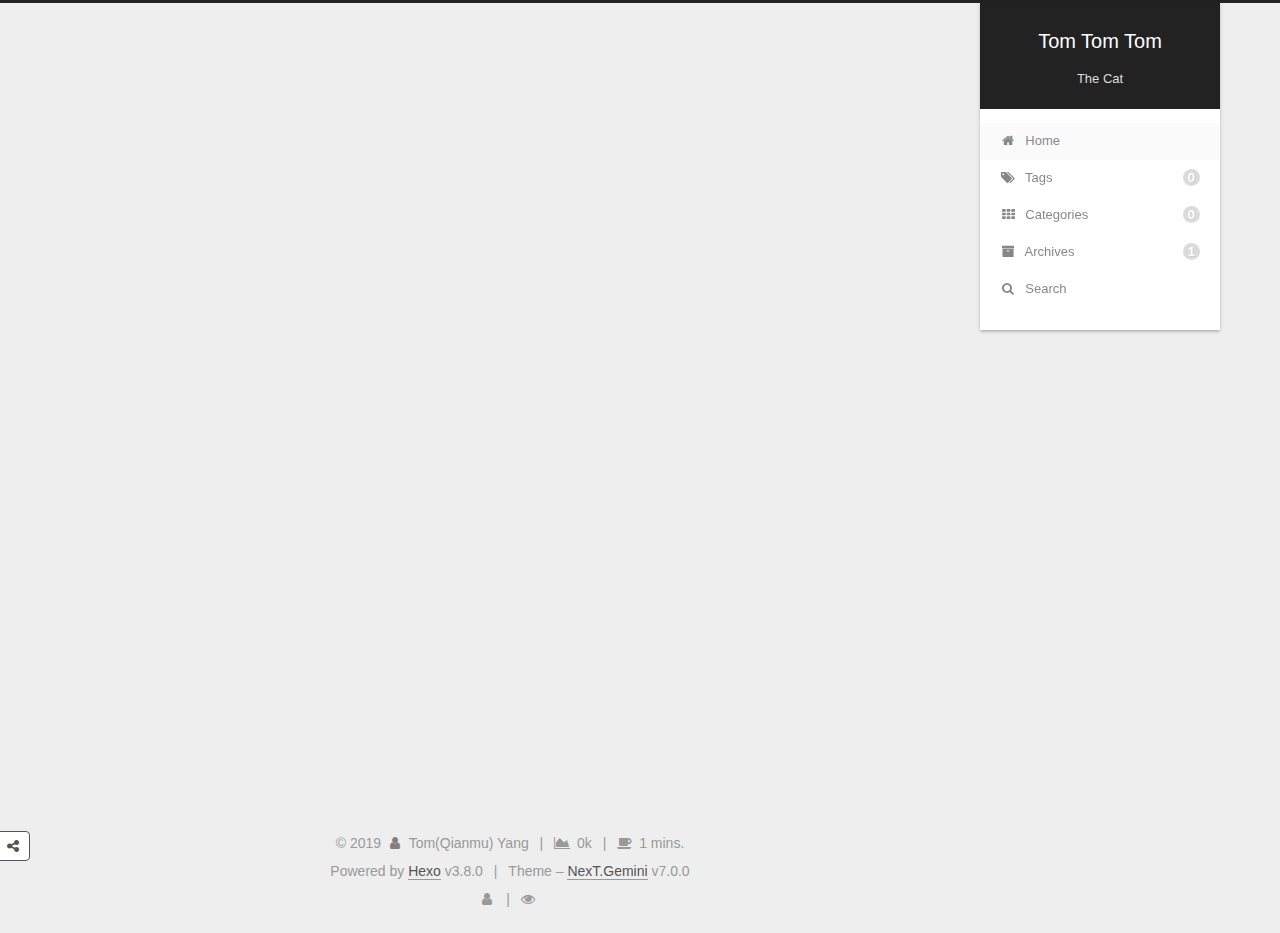
==== commit aacd7939: "Site updated: 2019-02-16 13:13:00" ====
--- a/index.html
+++ b/index.html
@@ -245,25 +245,6 @@
     
 
     <a href="/" rel="section"><i class="menu-item-icon fa fa-fw fa-home"></i> <br>Home</a>
-
-  </li>
-        
-        
-        
-          
-          <li class="menu-item menu-item-about">
-
-    
-    
-    
-      
-    
-
-    
-      
-    
-
-    <a href="/about/" rel="section"><i class="menu-item-icon fa fa-fw fa-user"></i> <br>About</a>
 
   </li>
         
--- a/css/main.css
+++ b/css/main.css
@@ -1945,7 +1945,7 @@
   width: 4px;
   height: 4px;
   border-radius: 50%;
-  background: #709aac;
+  background: #ff8e0a;
 }
 .links-of-blogroll {
   font-size: 13px;
